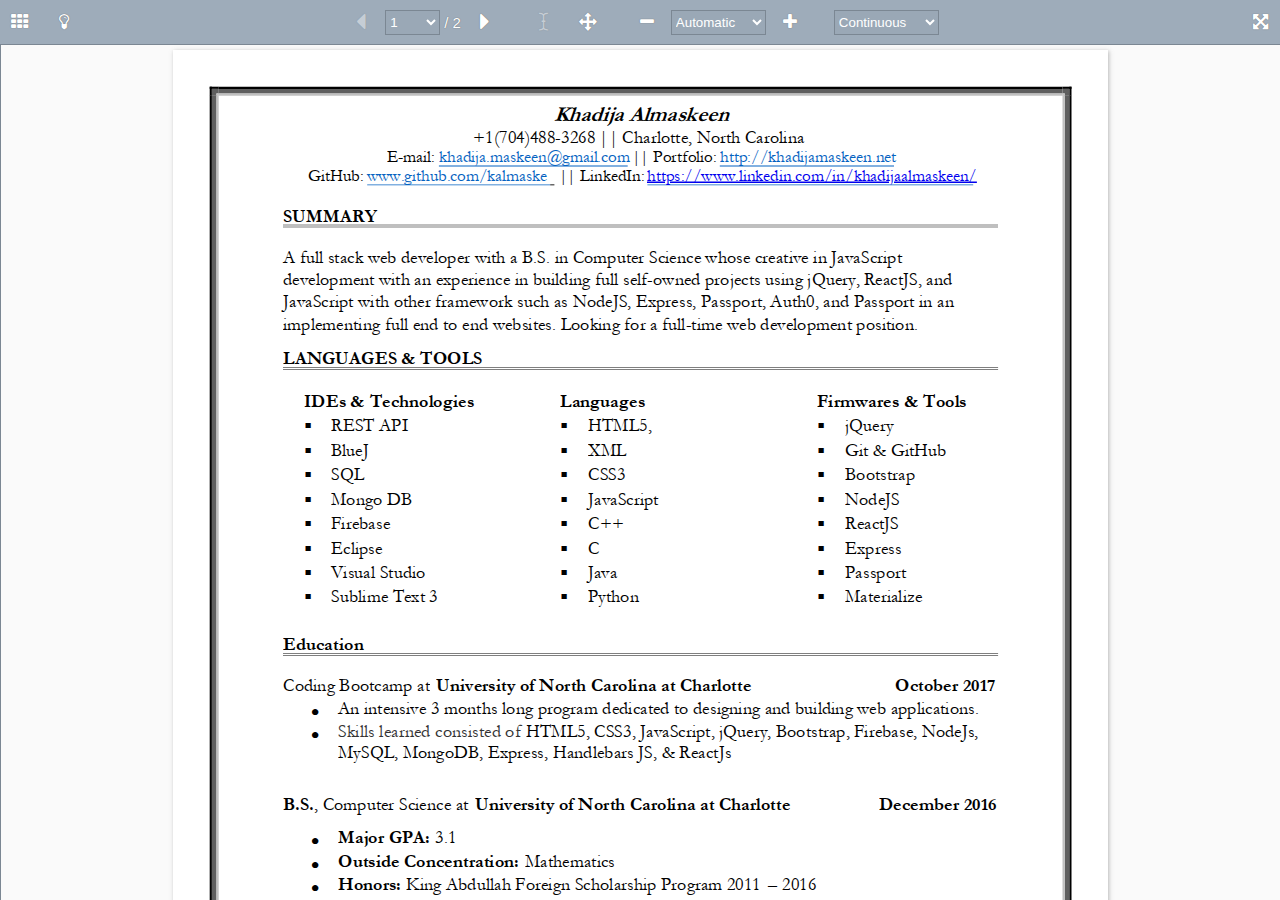
==== KhadijaAliResume/index.html @ 03852bd7 "resume fix" ====
<!DOCTYPE html>
<html lang="en">
<head>
<!-- v1.4.0 -->
<meta http-equiv="X-UA-Compatible" content="IE=Edge" />
<meta charset="utf-8" />
<meta name="viewport" content="width=device-width, initial-scale=1" />
<title></title>
<link rel="stylesheet" href="https://maxcdn.bootstrapcdn.com/font-awesome/4.6.1/css/font-awesome.min.css">
<link rel="stylesheet" type="text/css" href="assets/idrviewer.css">
<script src="assets/idrviewer.js" type="text/javascript"></script>
<script src="assets/idrviewer.querystring-navigation.js"></script>
<script src="assets/idrviewer.fullscreen.js"></script>
<script src="assets/idrviewer.search.js"></script>
<script type="text/javascript">
(function() {
    "use strict";
    var Button = {},
        pgCount,
        curPg;

    /**
     * Shorthand helper function to getElementById
     * @param id
     * @returns {Element}
     */
    var d = function (id) {
        return document.getElementById(id);
    };

    var ClassHelper = (function() {
        return {
            addClass: function(ele, name) {
                var classes = ele.className.length !== 0 ? ele.className.split(" ") : [];
                var index = classes.indexOf(name);
                if (index === -1) {
                    classes.push(name);
                    ele.className = classes.join(" ");
                }
            },

            removeClass: function(ele, name) {
                var classes = ele.className.length !== 0 ? ele.className.split(" ") : [];
                var index = classes.indexOf(name);
                if (index !== -1) {
                    classes.splice(index, 1);
                }
                ele.className = classes.join(" ");
            },

            toggleClass: function(ele, name) {
                var classes = ele.className.length !== 0 ? ele.className.split(" ") : [];
                var index = classes.indexOf(name);
                var wasClassAdded;
                if (index === -1) {
                    classes.push(name);
                    wasClassAdded = true;
                } else {
                    classes.splice(index, 1);
                    wasClassAdded = false;
                }
                ele.className = classes.join(" ");
                return wasClassAdded;
            }
        };
    })();

    /**
     * Encapsulation of sidebar functionality
     */
    var Sidebar = (function () {

        var Sidebar = {},
            loadedThumbsArray = [],
            lastScroll = 0,
            sidebar,
            thumbnailBar,
            imageType,
            scrollSidebar = true,
            thumbnailPanel,
            bookmarkPanel,
            searchPanel,
            isSearchLoaded,
            searchInput;

        /**
         * Performs the setup for the sidebar
         * @param bounds Page bounds array
         * @param thumbnailType Image type used for thumbnails
         * @param bookmarks Object containing any bookmarks
         */
        Sidebar.setup = function (bounds, thumbnailType, bookmarks) {

            Button.outlines = d('btnOutlines');
            Button.thumbnails = d('btnThumbnails');
            Button.search = d('btnSearch');
            d('btnSideToggle').onclick = function () {
                Sidebar.toggleSidebar();
            };
            Button.outlines.onclick = function () {
                Sidebar.switchToBookmarks();
            };
            Button.thumbnails.onclick = function () {
                Sidebar.switchToThumbnails();
            };
            Button.search.onclick = function () {
                Sidebar.switchToSearch();
            };

            thumbnailBar = d('leftContent');
            sidebar = d('left');
            thumbnailPanel = d('thumbnailPanel');
            bookmarkPanel = d('outlinePanel');
            searchPanel = d('searchPanel');
            searchInput = d('searchInput');
            imageType = thumbnailType;

            loadThumbnailFrames(bounds);
            // Initialise loaded array
            for (var i = 0; i < pgCount; i++) {
                loadedThumbsArray[i] = false;
            }

            Sidebar.switchToThumbnails();

            thumbnailBar.addEventListener("scroll", handleThumbnailBarScroll);

            if (bookmarks.length > 0) {
                Sidebar.setBookmarks(bookmarks);
            }
        };

        Sidebar.openSidebar = function() {
            if (sidebar.className.indexOf("open") === -1) {
                Sidebar.toggleSidebar();
            }
        };

        /**
         * Toggle the sidebar open and closed
         */
        Sidebar.toggleSidebar = function () {
            if (ClassHelper.toggleClass(sidebar, "open")) {
                loadVisibleThumbnails();
            }
        };

        /**
         * Display the thumbnail panel in the sidebar
         */
        Sidebar.switchToThumbnails = function () {
            thumbnailPanel.className = "visible";
            bookmarkPanel.className = "hidden";
            searchPanel.className = "hidden";
            Sidebar.scrollToPage(curPg);
            Button.thumbnails.className = 'disabled btn';
            Button.outlines.className = 'btn';
            Button.search.className = 'btn';
        };

        /**
         * Display the bookmarks panel in the sidebar
         */
        Sidebar.switchToBookmarks = function () {
            thumbnailPanel.className = "hidden";
            bookmarkPanel.className = "visible";
            searchPanel.className = "hidden";
            Button.thumbnails.className = 'btn';
            Button.outlines.className = 'disabled btn';
            Button.search.className = 'btn';
        };

        Sidebar.switchToSearch = function() {
            thumbnailPanel.className = "hidden";
            bookmarkPanel.className = "hidden";
            searchPanel.className = "visible";
            Button.thumbnails.className = 'btn';
            Button.outlines.className = 'btn';
            Button.search.className = 'disabled btn';

            var loadListener = function(loaded) {
                if (loaded) {
                    searchInput.value = "";
                    searchInput.disabled = "";
                    searchInput.focus();
                } else {
                    searchInput.value = "Search not available.";
                }
            };
            var progressListener = function(percentageLoaded) {
                searchInput.value = "Loading (" + percentageLoaded + "%)";
            };
            if (!isSearchLoaded) {
                IDRViewer.loadSearch(loadListener, progressListener);
            }
            searchInput.focus();
        };

        /**
         * Load the frames for all the thumbnails
         * @param bounds Page bound array
         */
        var loadThumbnailFrames = function (bounds) {
            var heights = [];
            var MAXWIDTH = 160;
            var MAXHEIGHT = 200;
            // Calculate height for max width of 160px and max height of 200px
            for (var i = 0; i < bounds.length; i++) {
                var height = Math.floor(bounds[i][1] * (MAXWIDTH / bounds[i][0]));
                heights[i] = (bounds[i][0] > bounds[i][1] || height <= MAXHEIGHT) ? height : MAXHEIGHT;
            }

            function makeThumbnailClickHandler(pg) {
                return function() {
                    scrollSidebar = false;
                    IDRViewer.goToPage(pg);
                    return false;
                };
            }

            for (var page = 1; page <= bounds.length; page++) {
                var ele = document.createElement("a");
                ele.style.height = heights[page - 1] + "px";
                ele.className = "thumbnail";
                ele.href = "?page=" + page;
                ele.id = "thumb" + page;
                ele.onclick = makeThumbnailClickHandler(page);
                ele.setAttribute('title', 'Page ' + page);
                ele.innerHTML = '<img src="assets/loading.gif"/>';
                thumbnailPanel.appendChild(ele);
            }
        };

        var handleThumbnailBarScroll = function () {
            var scrollTop = thumbnailBar.scrollTop;
            lastScroll = scrollTop;
            setTimeout(function () {
                loadVisibleThumbnails(scrollTop);
            }, 500);
        };

        var loadVisibleThumbnails = function (scrollTop) {
            if (typeof scrollTop !== 'undefined' && scrollTop != lastScroll)
                return;

            // load thumbs in view
            for (var thumbIndex = 0; thumbIndex < pgCount; thumbIndex++) {
                if (!loadedThumbsArray[thumbIndex]) {
                    var curThumb = thumbnailPanel.children[thumbIndex];
                    // Bails out of the loop when the next thumbnail is below the viewable area
                    if (curThumb.offsetTop > thumbnailBar.scrollTop + thumbnailBar.clientHeight) {
                        break;
                    }
                    if (curThumb.offsetTop + curThumb.clientHeight > thumbnailBar.scrollTop) {
                        curThumb.children[0].setAttribute("src", "thumbnails/" + (thumbIndex + 1) + '.' + imageType);
                        loadedThumbsArray[thumbIndex] = true;
                    }
                }
            }
        };

        /**
         * Scrolls the thumbnail bar to a specific page and adds currentPageThumbnail class.
         * @param page Page to scroll to
         * @param page2 Optional second page
         */
        Sidebar.scrollToPage = function (page, page2) {
            var curThumb = thumbnailPanel.children[page - 1];
            if (curThumb.className != "thumbnail currentPageThumbnail") {

                for (var i = 0; i < pgCount; i++) {
                    thumbnailPanel.children[i].className = "thumbnail";
                }

                curThumb.className = "thumbnail currentPageThumbnail";

                if (scrollSidebar) {
                    thumbnailBar.scrollTop = thumbnailBar.scrollTop + curThumb.getBoundingClientRect().top - d('leftContent').getBoundingClientRect().top;
                }
            }
            if (typeof page2 != 'undefined') {
                thumbnailPanel.children[page2 - 1].className = "thumbnail currentPageThumbnail";
            }
            scrollSidebar = true;
        };

        Sidebar.setBookmarks = function (bookmarks) {
            ClassHelper.addClass(sidebar, 'hasBookmarks');
            addBookmark(bookmarkPanel, bookmarks);
        };

        var addBookmark = function (container, bookmarks) {
            var outer = document.createElement('ul');

            var makeBookmarkClickHandler = function(pg, zoom) {
                return function() {
                    IDRViewer.goToPage(parseInt(pg), zoom);
                };
            };
            for (var i = 0; i < bookmarks.length; i++) {
                var bookmark = bookmarks[i];
                var li = document.createElement('li');
                li.setAttribute('title', 'Page ' + bookmark.page);
                li.innerHTML = bookmark.title;
                li.onclick = makeBookmarkClickHandler(bookmark.page, bookmark.zoom);
                outer.appendChild(li);
                if (typeof(bookmark.children) != 'undefined') {
                    addBookmark(outer, bookmark.children);
                }
            }
            container.appendChild(outer);
        };

        return Sidebar;
    })();

    var populateGoBtn = function () {
        Button.go.className = "";
        Button.go.innerHTML = "";
        for (var i = 1; i <= pgCount; i++) {
            var opt = document.createElement('option');
            opt.value = i;
            opt.innerHTML = pageLabels.length ? pageLabels[i - 1] : String(i);
            Button.go.appendChild(opt);
        }
        Button.go.selectedIndex = curPg - 1;
    };

    var handleGoBtn = function () {
        IDRViewer.goToPage(parseInt(Button.go.options[Button.go.selectedIndex].value));
        this.blur();
    };

    var updateSelectionButtons = function (mode) {
        switch (mode) {
            case IDRViewer.SELECT_PAN:
                Button.select.className = 'btn';
                Button.move.className = 'disabled btn';
                break;
            case IDRViewer.SELECT_SELECT:
                Button.select.className = 'disabled btn';
                Button.move.className = 'btn';
                break;
        }
    };

    var handlePageChange = function (data) {
        d('pgCount').innerHTML = getPageString(data.page, data.pagecount);
        Sidebar.scrollToPage(data.page);
        Button.go.selectedIndex = data.page - 1;

        Button.prev.className = data.isFirstPage ? 'disabled btn' : 'btn';
        Button.next.className = data.isLastPage ? 'disabled btn' : 'btn';
    };

    var handleZoomUpdate = function (data) {
        Button.zoom.value = data.zoomType;
        Button.zoom.options[0].innerHTML = Math.floor(data.zoomValue * 100) + "%";

        Button.zoomOut.className = data.isMinZoom ? 'disabled btn' : 'btn';
        Button.zoomIn.className = data.isMaxZoom ? 'disabled btn' : 'btn';
    };

    var handleSelectionChange = function (data) {
        updateSelectionButtons(data.type);
    };

    var handleZoomBtn = function () {
        var zoomType = Button.zoom.value;
        if (zoomType != IDRViewer.ZOOM_SPECIFIC) {
            IDRViewer.setZoom(zoomType);
        }
        this.blur();
    };

    var handleViewBtn = function () {
        IDRViewer.setLayout(Button.View.value);
        this.blur();
    };

    var setupLayoutSwitching = function (layout, availableLayouts, isMobile) {

        if (!isMobile) {

            if (availableLayouts.length > 1 && pgCount > 1) {
                Button.View = document.createElement('select');
                Button.View.id = 'viewBtn';

                var temp = document.createElement('option');
                temp.innerHTML = "Presentation";
                temp.value = IDRViewer.LAYOUT_PRESENTATION;
                Button.View.appendChild(temp);

                if (availableLayouts.indexOf(IDRViewer.LAYOUT_MAGAZINE) != -1) {
                    temp = document.createElement('option');
                    temp.innerHTML = "Magazine";
                    temp.value = IDRViewer.LAYOUT_MAGAZINE;
                    Button.View.appendChild(temp);
                }
                if (availableLayouts.indexOf(IDRViewer.LAYOUT_CONTINUOUS) != -1) {
                    temp = document.createElement('option');
                    temp.innerHTML = "Continuous";
                    temp.value = IDRViewer.LAYOUT_CONTINUOUS;
                    Button.View.appendChild(temp);
                }
                Button.View.onchange = handleViewBtn;
                d('controls-center').appendChild(Button.View);
                Button.View.value = layout;
            }

        } else {
            Button.zoom.parentNode.removeChild(Button.zoom);
            Button.move.parentNode.removeChild(Button.move);
            Button.select.parentNode.removeChild(Button.select);
            Button.zoomIn.parentNode.removeChild(Button.zoomIn);
            Button.zoomOut.parentNode.removeChild(Button.zoomOut);
        }
    };

    var handleFullscreenChange = function (data) {
        if (data.isFullscreen) {
            Button.fullscreen.className = "btn open";
        } else {
            Button.fullscreen.className = "btn closed";
        }
    };

    var pageLabels = [];

    function getPageString(page, pageCount) {
        var result = "/ " + pageCount;
        if (pageLabels.length) {
            result =  "(" + page + " / " + pageCount + ")";
        }
        return result;
    }

    var doSearch = function() {
        var resultDiv = document.getElementById('searchResults');
        resultDiv.innerHTML = "";

        var searchTerm = d('searchInput').value;
        var matchCase = d('cbMatchCase').checked;
        var limitOnePerPage = d('cbLimitResults').checked;

        var results = IDRViewer.search(searchTerm, matchCase, limitOnePerPage);

        d('searchResultsCount').innerHTML = String(results.length) + " results";

        var docFrag = document.createDocumentFragment();
        for (var i = 0; i < results.length && i < 500; i++) {
            var pg = results[i].page;

            var link = document.createElement("a");
            link.href = "?page=" + pg;
            link.innerHTML = results[i].snippet;
            link.className = "result";
            (function(page) {
                link.onclick = function() {
                    IDRViewer.goToPage(page);
                    return false;
                };
            })(pg);

            docFrag.appendChild(link);

        }
        if (results.length >= 500) {
            var element = document.createElement("span");
            element.innerHTML = "Limited to first 500 results.";
            element.className = "result";
            docFrag.appendChild(element);
        }
        resultDiv.appendChild(docFrag);
    };

    /**
     * Main setup function that runs on load
     */
    IDRViewer.on('ready', function (data) {

        // Grab buttons
        Button.go = d('goBtn');
        Button.zoom = d('zoomBtn');
        Button.fullscreen = d('btnFullScreen');
        Button.prev = d('btnPrev');
        Button.next = d('btnNext');
        Button.move = d('btnMove');
        Button.select = d('btnSelect');
        Button.zoomIn = d('btnZoomIn');
        Button.zoomOut = d('btnZoomOut');

        Button.prev.className = data.isFirstPage ? 'disabled btn' : 'btn';
        Button.next.className = data.isLastPage ? 'disabled btn' : 'btn';

        // Set button actions
        Button.go.onchange = handleGoBtn;
        Button.zoom.onchange = handleZoomBtn;
        Button.prev.onclick = function (e) { IDRViewer.prev(); e.preventDefault(); };
        Button.next.onclick = function (e) { IDRViewer.next(); e.preventDefault(); };
        Button.move.onclick = function (e) { IDRViewer.setSelectMode(IDRViewer.SELECT_PAN); e.preventDefault(); };
        Button.select.onclick = function (e) { IDRViewer.setSelectMode(IDRViewer.SELECT_SELECT); e.preventDefault(); };
        Button.zoomIn.onclick = function (e) { IDRViewer.zoomIn(); e.preventDefault(); };
        Button.zoomOut.onclick = function (e) { IDRViewer.zoomOut(); e.preventDefault(); };

        document.onkeydown = function(e) {
            switch (e.keyCode) {
                case 33: // Page Up
                case 37: // Left Arrow
                    IDRViewer.prev();
                    e.preventDefault();
                    break;
                case 34: // Page Down
                case 39: // Right Arrow
                    IDRViewer.next();
                    e.preventDefault();
                    break;
                case 36: // Home
                    IDRViewer.goToPage(1);
                    e.preventDefault();
                    break;
                case 35: // End
                    IDRViewer.goToPage(data.pagecount);
                    e.preventDefault();
                    break;
            }
        };

        // Misc setup
        document.title = data.title ? data.title : data.fileName;
        curPg = data.page;
        updateSelectionButtons(data.selectMode);
        pageLabels = data.pageLabels;
        pgCount = data.pagecount;

        populateGoBtn();

        Sidebar.setup(data.bounds, data.thumbnailType, data.bookmarks);
        d('pgCount').innerHTML = getPageString(data.page, data.pagecount);

        if (IDRViewer.isFullscreenEnabled()) {
            Button.fullscreen.onclick = function () {
                IDRViewer.toggleFullScreen();
            };
            IDRViewer.on('fullscreenchange', handleFullscreenChange);
        } else {
            Button.fullscreen.parentNode.removeChild(Button.fullscreen);
        }

        setupLayoutSwitching(data.layout, data.availableLayouts, data.isMobile);
        Button.zoom.value = IDRViewer.ZOOM_AUTO;

        // Add event listeners
        IDRViewer.on('selectchange', handleSelectionChange);
        IDRViewer.on('pagechange', handlePageChange);
        IDRViewer.on('zoomchange', handleZoomUpdate);

        var themeToggle = false;
        d('btnThemeToggle').addEventListener('click', function() {
            ClassHelper.removeClass(document.body, "light-theme");
            ClassHelper.removeClass(document.body, "dark-theme");
            ClassHelper.addClass(document.body, themeToggle ? "light-theme" : "dark-theme");
            themeToggle = !themeToggle;
        });

        var searchInput = d('searchInput');
        searchInput.value = "Loading";
        searchInput.disabled = "disabled";
        searchInput.oninput = doSearch;
        d('cbMatchCase').onclick = doSearch;
        d('cbLimitResults').onclick = doSearch;

        document.addEventListener('keydown', function(event) {
            if (event.keyCode == 70 && (event.ctrlKey || event.metaKey)) {
                Sidebar.openSidebar();
                Sidebar.switchToSearch();
                event.preventDefault();
            }
        });
    });
})();
</script>
<style type="text/css">
    #left {
        transition-timing-function: ease;
        transition-duration: 200ms;
        top: 45px;
        bottom: 0;
        position: absolute;
        overflow: hidden;
        z-index: 999;
        left: -350px;
        width: 350px;
    }
    .light-theme #left {
        border-right: 1px solid #7b8793;
    }
    .dark-theme #left {
        border-right: 1px solid #000;
    }
    #left.open {
        left: 0;
    }
    #left-controls {
        height: 44px;
        display: block;
    }
    #leftContent {
        top: 45px;
        bottom: 0;
        left: 0;
        right: 0;
        position: absolute;
        overflow-y: scroll;
        background-color: rgba(0,0,0,0.5);
        -webkit-overflow-scrolling: touch;
    }
    #btnOutlines {
        display: none;
    }
    #left.hasBookmarks #btnOutlines {
        display: inline;
    }
    #outlinePanel {
        display: none;
    }

    #pgCount {
        font-family: Arial,serif;
        vertical-align: middle;
        font-size: 15px;
    }
    #btnSelect, #btnZoomOut, #viewBtn {
        margin-left: 20px;
    }


    #goBtn, #zoomBtn, #viewBtn {
        height: 25px;
    }
	#goBtn {
		width: 55px;
	}
    #viewBtn {
        width: 105px;
    }
	#zoomBtn {
		width: 95px;
	}
    .thumbnail {
        cursor: pointer;
        display: block;
        padding: 5px 0;
        margin: 0 auto;
        text-align: center;
    }
    .thumbnail img{
        max-width: 160px;
    }
    .currentPageThumbnail {
        background-color: #777777;
    }
    .thumbnail:hover {
        background-color: #CCCCCC;
    }
    #thumbnailPanel.visible, #outlinePanel.visible, #searchPanel.visible {
        display: inline;
    }
    #thumbnailPanel.hidden, #outlinePanel.hidden, #searchPanel.hidden {
        display: none;
    }
    #outlinePanel ul {
        list-style-type: none;
        padding: 0 5px;
    }
    #outlinePanel ul ul {
        padding-left: 15px;
        padding-right: 0;
    }
    #outlinePanel li {
        color: white;
        padding: 2px;
        font-family: Arial,serif;
        font-size: 15px;
    }
    #outlinePanel li:hover {
        background-color: rgba(0,0,0,0.3);
        cursor: pointer;
    }
    #searchPanel {
        font-family: Arial, sans-serif;
        font-size: 14px;
    }
    #searchPanel * {
        color: white;
        margin: 5px;
    }
    #searchPanel #searchInput {
        color: black;
        border: 1px solid #666;
        width: 288px;
        display: block;
        padding: 5px;
        margin: 20px auto 10px;
    }
    #searchPanel .searchOption {
        margin: 0 20px;
        display: block;
    }
    #searchPanel hr {
        margin-top: 18px;
    }
    #searchPanel #searchResultsCount {
        text-align: center;
        display: block;
    }
    #searchPanel .result {
        text-decoration: none;
        display: block;
        word-wrap: break-word;
    }

    body {
        margin: 0;
        padding: 0;
    }

    .btn {
        border: 0 none;
        height: 30px;
        padding: 0;
        width: 30px;
        background-color: transparent;
        display: inline-block;
        margin: 7px 5px 0;
        vertical-align: top;
        cursor: pointer;
    }

    .page {
        box-shadow: 1px 1px 4px rgba(120, 120, 120, 0.5);
    }

    #controls {
        height: 44px;
        line-height: 44px;
        position: fixed;
        text-align: center;
        top: 0;
        left: 0;
        right: 0;
        transition: 0.3s ease 0s;
    }
    #controls-left {
        display: inline-block;
        left: 0;
        position: absolute;
    }
    #controls-center {
        display: inline-block;
    }
    #controls-right {
        display: inline-block;
        right: 0;
        position: absolute;
    }

    .light-theme #idrviewer {
        background: #fafafa none repeat scroll 0 0;
    }
    .light-theme #controls,
    .light-theme #left-controls {
        background: #9eacba none repeat scroll 0 0;
        border-bottom: 1px solid #7b8793;
    }

    .light-theme #pgCount,
    .light-theme .btn {
        color: white;
        text-shadow: 0 0 1px #595959;
    }
    .light-theme .btn:hover {
        opacity: 0.6;
    }
    .light-theme .btn.disabled {
        opacity: 0.4;
    }

	.light-theme #goBtn,
	.light-theme #zoomBtn,
	.light-theme #viewBtn {
        background-color: #9aa8b6;
        color: white;
		border: 1px solid #7b8793;
    }

    .dark-theme #idrviewer {
        background: #666 none repeat scroll 0 0;
    }
    .dark-theme #controls,
    .dark-theme #left-controls {
        background: #444 none repeat scroll 0 0;
        border-bottom: 1px solid #000;
    }
    .dark-theme #pgCount {
        color: white;
        opacity: 0.8;
    }
    .dark-theme .btn {
        opacity: 0.7;
        color: white;
    }
    .dark-theme .btn:hover {
        opacity: 0.95;
    }
    .dark-theme .btn.disabled {
        opacity: 0.2;
    }

	.dark-theme #goBtn,
	.dark-theme #zoomBtn,
	.dark-theme #viewBtn {
        background-color: #656565;
        color: white;
		border: 1px solid #000;
    }

    #idrviewer {
        top: 45px;
        bottom: 0;
        left: 0;
        right: 0;
        position: absolute;
    }

</style>
</head>
<body class="light-theme">
    <div id="left">
        <div id="left-controls">
            <button id="btnThumbnails" title="Thumbnails" class="btn"><i class="fa fa-picture-o fa-lg" aria-hidden="true"></i></button>
            <button id="btnOutlines" title="Bookmarks" class="btn"><i class="fa fa-list-ul fa-lg" aria-hidden="true"></i></button>
            <button id="btnSearch" title="Search" class="btn"><i class="fa fa-search fa-lg" aria-hidden="true"></i></button>
        </div>
        <div id="leftContent">
            <div id="thumbnailPanel"></div>
            <div id="outlinePanel"></div>
            <div id="searchPanel">
                <input id="searchInput" title="Search" type="text">
                <label class="searchOption"><input type="checkbox" id="cbMatchCase"> Match case</label>
                <label class="searchOption"><input type="checkbox" id="cbLimitResults"> Limit results 1 per page</label>
                <hr>
                <span id="searchResultsCount"></span>
                <div id="searchResults"></div>
            </div>
        </div>
    </div>

    <div id="main">
        <div id="controls">
            <div id="controls-left">
                <button id="btnSideToggle" title="Sidebar" class="btn"><i class="fa fa-th fa-lg" aria-hidden="true"></i></button>
                <button id="btnThemeToggle" title="Theme Toggle" class="btn"><i class="fa fa-lightbulb-o fa-lg" aria-hidden="true"></i></button>
            </div>

            <div id="controls-center">
                <button id="btnPrev" title="Previous Page" class="btn"><i class="fa fa-caret-left fa-2x" aria-hidden="true"></i></button>
                <select id="goBtn">

                </select>
                <span id="pgCount"></span>
                <button id="btnNext" title="Next Page" class="btn"><i class="fa fa-caret-right fa-2x" aria-hidden="true"></i></button>

                <button id="btnSelect" title="Select" class="btn"><i class="fa fa-i-cursor fa-lg" aria-hidden="true"></i></button>
                <button id="btnMove" title="Pan" class="btn"><i class="fa fa-arrows fa-lg" aria-hidden="true"></i></button>

                <button id="btnZoomOut" title="Zoom Out" class="btn"><i class="fa fa-minus fa-lg" aria-hidden="true"></i></button>
                <select id="zoomBtn">
                    <option value="specific">100%</option>
                    <option value="actualsize">Actual Size</option>
                    <option value="fitwidth">Fit Width</option>
                    <option value="fitheight">Fit Height</option>
                    <option value="fitpage">Fit Page</option>
                    <option value="auto">Automatic</option>

                </select>
                <button id="btnZoomIn" title="Zoom In" class="btn"><i class="fa fa-plus fa-lg" aria-hidden="true"></i></button>
            </div>
            <div id="controls-right">
                <button id="btnFullScreen" title="Fullscreen" class="btn"><i class="fa fa-arrows-alt fa-lg" aria-hidden="true"></i></button>
            </div>
        </div>

        <div id="idrviewer">

        </div>
    </div>
    <script src="config.js" type="text/javascript"></script>
    <script type="text/javascript">IDRViewer.setup();</script>
</body>
</html>
---- KhadijaAliResume/assets/idrviewer.css ----
/* IDRViewer - v1.1.0 */

/* Layout Styles */
.page {
    display:block;
    overflow: hidden;
    background-color: white;
}

.page-inner {
    -webkit-transform-origin: top left;
    -moz-transform-origin: top left;
    -o-transform-origin: top left;
    -ms-transform-origin: top left;
}

#idrviewer {
    overflow: auto;
    line-height: 0;
    margin: 0;
    padding: 0;
    -webkit-overflow-scrolling: touch;
}

/* Presentation Layout */
.layout-presentation .page {
    visibility: hidden;
    position: absolute;
}
.layout-presentation .page.current {
    visibility: visible !important;
    z-index: 1; /* Fix selection in IE/Edge */
}

/* Continuous Layout */
.layout-continuous .page {
    margin: 0 auto 10px;
}
.layout-continuous .page:last-child {
    margin: 0 auto 0;
}

/* Continuous_Horizontal Layout */
#idrviewer.layout-continuous_horizontal {
    overflow: hidden;

    /*-webkit-scroll-snap-type: mandatory;*/
    /*-webkit-scroll-snap-points-x: repeat(100%);*/
}

.layout-continuous_horizontal .page {
    display: inline-block;
    transform: translate3d(0, 0, 0);
}

/* Magazine Layout */
.layout-magazine .page {
    visibility: hidden;
    position: absolute;
}
.layout-magazine .page.current {
    visibility: visible !important;
    z-index: 1; /* Fix selection in IE/Edge */
}



/* Slide Transition */
.layout-presentation.transition-slide .page {
    -webkit-transition: opacity 0.2s, -webkit-transform 0.4s;
    transition: opacity 0.2s, transform 0.4s;
    opacity: 0;
    visibility: visible !important;
}
.layout-presentation.transition-slide .page.current {
    visibility: visible !important;
    opacity: 1;
}
.layout-presentation.transition-slide .page.after {
    visibility: visible !important;
    -webkit-transform: translateX(130%);
    transform: translateX(130%);
    -webkit-transition-delay: 0.1s, 0s;
    transition-delay: 0.1s, 0s;
}
.layout-presentation.transition-slide .page.before {
    visibility: visible !important;
    -webkit-transform: translateX(-130%);
    transform: translateX(-130%);
    -webkit-transition-delay: 0.1s, 0s;
    transition-delay: 0.1s, 0s;
}

/* Fade Transition */
.layout-presentation.transition-fade .page {
    -webkit-transition: visibility 0.5s, opacity 0.5s;
    transition: visibility 0.5s, opacity 0.5s;
    opacity: 1;
}
.layout-presentation.transition-fade .page.prev,
.layout-presentation.transition-fade .page.next {
    opacity: 0;
    z-index: 2;
}

/* Flip Transition */
.layout-presentation.transition-flip > div > div {
    -webkit-transform-style: preserve-3d;
    transform-style: preserve-3d;
    -webkit-perspective: 1000px;
    perspective: 1000px;
}
.layout-presentation.transition-flip .page {
    -webkit-transition: -webkit-transform 0.5s;
    transition: transform 0.5s;
    -webkit-backface-visibility: hidden;
    backface-visibility: hidden;
}
.layout-presentation.transition-flip .page.before {
    -webkit-transform: rotateY(-180deg);
    transform: rotateY(-180deg);
}
.layout-presentation.transition-flip .page.after {
    -webkit-transform: rotateY(180deg);
    transform: rotateY(180deg);
}
.layout-presentation.transition-flip .next,
.layout-presentation.transition-flip .prev {
    visibility: visible;
}

/* Throw Transition */
.layout-presentation.transition-throw .page {
    opacity: 0;
    -webkit-transition: -webkit-transform 0.5s, opacity 0.5s;
    transition: transform 0.5s, opacity 0.5s;
    -webkit-transition-timing-function: ease-out;
    transition-timing-function: ease-out;
}
.layout-presentation.transition-throw .page.current {
    visibility: visible !important;
    z-index: 3;
    opacity: 1;
}
.layout-presentation.transition-throw .page.prev {
    visibility: visible !important;
    opacity: 0;
    z-index: 4;
}
.layout-presentation.transition-throw .page.prev:nth-child(even) {
    -webkit-transform: translate(100%, -100%) rotate(240deg);
    transform: translate(100%, -100%) rotate(240deg);
}
.layout-presentation.transition-throw .page.prev:nth-child(odd) {
    -webkit-transform: translate(-100%, -100%) rotate(-240deg);
    transform: translate(-100%, -100%) rotate(-240deg);
}
.layout-presentation.transition-throw .page.next {
    visibility: visible !important;
    -webkit-transform: none;
    transform: none;
    opacity: 1;
    z-index: 2;
}

/* Magazine Transition */
.layout-magazine.transition-magazine > div > div {
    -webkit-transform-style: preserve-3d;
    transform-style: preserve-3d;
    -webkit-perspective: 3000px;
    perspective: 3000px;
}
.layout-magazine.transition-magazine .page {
    -webkit-transition: -webkit-transform 0.5s;
    transition: transform 0.5s;
    -webkit-backface-visibility: hidden;
    backface-visibility: hidden;
}
.layout-magazine.transition-magazine .page:nth-child(odd) {
    -webkit-transform-origin: left top 0;
    transform-origin: left top 0;
}
.layout-magazine.transition-magazine .page:nth-child(even) {
    -webkit-transform-origin: right top 0;
    transform-origin: right top 0;
}
.layout-magazine.transition-magazine .page.current,
.layout-magazine.transition-magazine .page.prev:nth-child(even),
.layout-magazine.transition-magazine .page.next:nth-child(odd),
.layout-magazine.transition-magazine .page.before:nth-child(even),
.layout-magazine.transition-magazine .page.after:nth-child(odd) {
    -webkit-transform: none !important;
    transform: none !important;
}

.layout-magazine.transition-magazine .page.before:nth-child(odd),
.layout-magazine.transition-magazine .page.prev:nth-child(odd) {
    -webkit-transform: rotateY(-180deg);
    transform: rotateY(-180deg);
    z-index: 3;
}

.layout-magazine.transition-magazine .page.after:nth-child(even),
.layout-magazine.transition-magazine .page.next:nth-child(even) {
    -webkit-transform: rotateY(180deg);
    transform: rotateY(180deg);
    z-index: 3;
}

.layout-magazine.transition-magazine .page.prev,
.layout-magazine.transition-magazine .page.next {
    visibility: visible;
}
.layout-magazine.transition-magazine .page.current {
    z-index: 2;
}
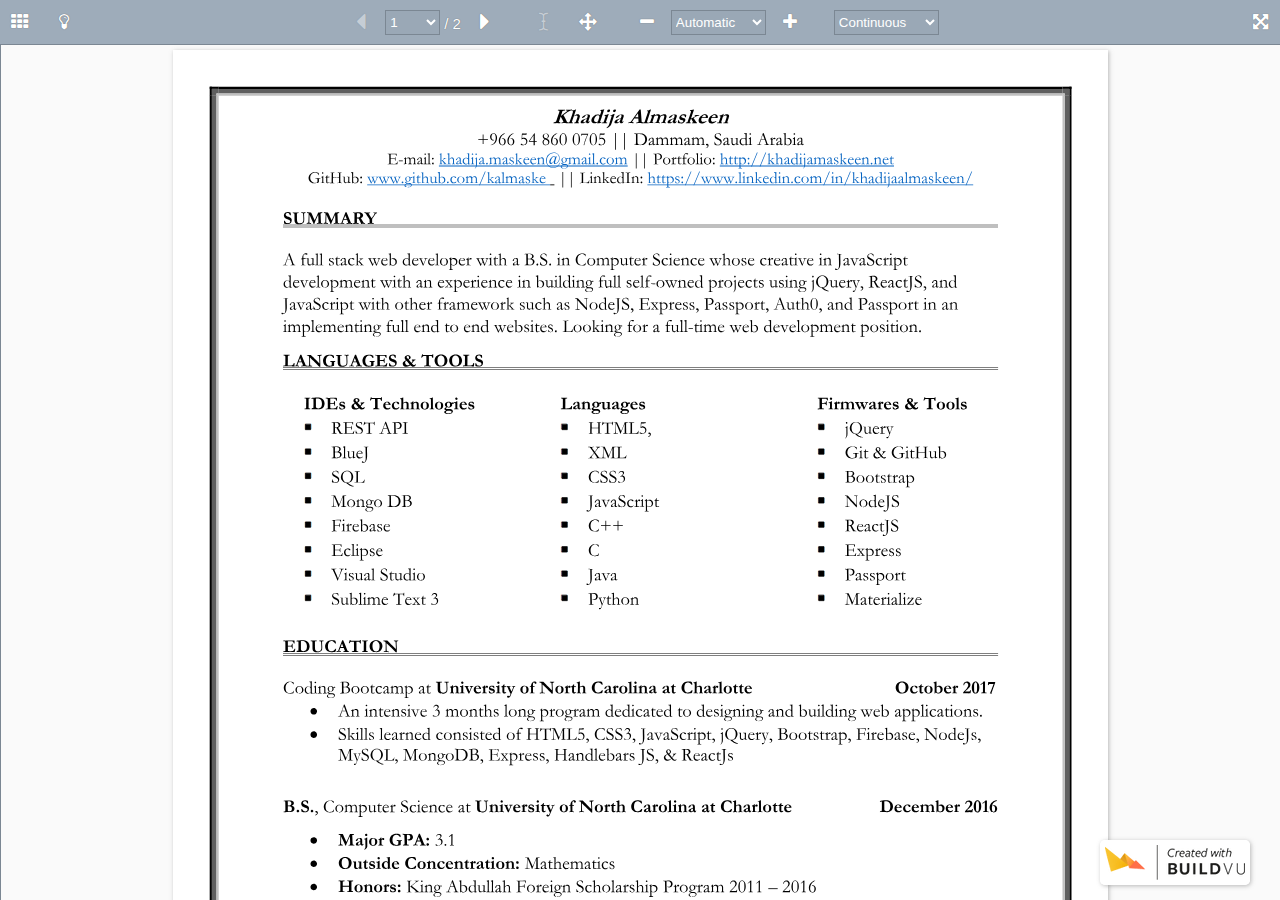
==== commit 08917a20: "resume edit" ====
--- a/KhadijaAliResume/index.html
+++ b/KhadijaAliResume/index.html
@@ -1,7 +1,7 @@
 <!DOCTYPE html>
 <html lang="en">
 <head>
-<!-- v1.4.0 -->
+<!-- v1.5.1 -->
 <meta http-equiv="X-UA-Compatible" content="IE=Edge" />
 <meta charset="utf-8" />
 <meta name="viewport" content="width=device-width, initial-scale=1" />
@@ -16,8 +16,7 @@
 (function() {
     "use strict";
     var Button = {},
-        pgCount,
-        curPg;
+        pageLabels = [];
 
     /**
      * Shorthand helper function to getElementById
@@ -72,6 +71,7 @@
 
         var Sidebar = {},
             loadedThumbsArray = [],
+            thumbnailPositions = [],
             lastScroll = 0,
             sidebar,
             thumbnailBar,
@@ -81,16 +81,27 @@
             bookmarkPanel,
             searchPanel,
             isSearchLoaded,
-            searchInput;
+            searchInput,
+            thumbnailScrollPt = 0,
+            bookmarkScrollPt = 0,
+            searchScrollPt = 0,
+            curPg,
+            pgCount,
+            MAX_THUMBNAIL_WIDTH = 160,
+            MAX_THUMBNAIL_HEIGHT = 200;
 
         /**
          * Performs the setup for the sidebar
+         * @param initialPage Current page
+         * @param pageCount Page count
          * @param bounds Page bounds array
          * @param thumbnailType Image type used for thumbnails
          * @param bookmarks Object containing any bookmarks
          */
-        Sidebar.setup = function (bounds, thumbnailType, bookmarks) {
-
+        Sidebar.setup = function (initialPage, pageCount, bounds, thumbnailType, bookmarks) {
+
+            curPg = initialPage;
+            pgCount = pageCount;
             Button.outlines = d('btnOutlines');
             Button.thumbnails = d('btnThumbnails');
             Button.search = d('btnSearch');
@@ -128,6 +139,9 @@
             if (bookmarks.length > 0) {
                 Sidebar.setBookmarks(bookmarks);
             }
+            bookmarkScrollPt = bookmarkPanel.scrollTop;
+            searchScrollPt = searchPanel.scrollTop;
+            thumbnailBar.scrollTop = thumbnailScrollPt;
         };
 
         Sidebar.openSidebar = function() {
@@ -149,10 +163,20 @@
          * Display the thumbnail panel in the sidebar
          */
         Sidebar.switchToThumbnails = function () {
+            if (bookmarkPanel.className == "visible") {
+                bookmarkScrollPt = thumbnailBar.scrollTop;
+            }
+            if (searchPanel.className == "visible") {
+                searchScrollPt = thumbnailBar.scrollTop;
+            }
+
             thumbnailPanel.className = "visible";
             bookmarkPanel.className = "hidden";
             searchPanel.className = "hidden";
-            Sidebar.scrollToPage(curPg);
+            if (sidebar.className.indexOf("open") !== -1) {
+                loadVisibleThumbnails();
+                updateThumbnailPanelToCurrentPage();
+            }
             Button.thumbnails.className = 'disabled btn';
             Button.outlines.className = 'btn';
             Button.search.className = 'btn';
@@ -162,15 +186,30 @@
          * Display the bookmarks panel in the sidebar
          */
         Sidebar.switchToBookmarks = function () {
+            if (searchPanel.className == "visible") {
+                searchScrollPt = thumbnailBar.scrollTop;
+            }
+            if (thumbnailPanel.className == "visible") {
+                thumbnailScrollPt = thumbnailBar.scrollTop;
+            }
+
             thumbnailPanel.className = "hidden";
             bookmarkPanel.className = "visible";
             searchPanel.className = "hidden";
             Button.thumbnails.className = 'btn';
             Button.outlines.className = 'disabled btn';
             Button.search.className = 'btn';
+            thumbnailBar.scrollTop = bookmarkScrollPt;
         };
 
         Sidebar.switchToSearch = function() {
+            if (bookmarkPanel.className == "visible") {
+                bookmarkScrollPt = thumbnailBar.scrollTop;
+            }
+            if (thumbnailPanel.className == "visible") {
+                thumbnailScrollPt = thumbnailBar.scrollTop;
+            }
+
             thumbnailPanel.className = "hidden";
             bookmarkPanel.className = "hidden";
             searchPanel.className = "visible";
@@ -194,6 +233,7 @@
                 IDRViewer.loadSearch(loadListener, progressListener);
             }
             searchInput.focus();
+            thumbnailBar.scrollTop = searchScrollPt;
         };
 
         /**
@@ -202,12 +242,10 @@
          */
         var loadThumbnailFrames = function (bounds) {
             var heights = [];
-            var MAXWIDTH = 160;
-            var MAXHEIGHT = 200;
             // Calculate height for max width of 160px and max height of 200px
             for (var i = 0; i < bounds.length; i++) {
-                var height = Math.floor(bounds[i][1] * (MAXWIDTH / bounds[i][0]));
-                heights[i] = (bounds[i][0] > bounds[i][1] || height <= MAXHEIGHT) ? height : MAXHEIGHT;
+                var height = Math.floor(bounds[i][1] * (MAX_THUMBNAIL_WIDTH / bounds[i][0]));
+                heights[i] = (bounds[i][0] > bounds[i][1] || height <= MAX_THUMBNAIL_HEIGHT) ? height : MAX_THUMBNAIL_HEIGHT;
             }
 
             function makeThumbnailClickHandler(pg) {
@@ -226,17 +264,37 @@
                 ele.id = "thumb" + page;
                 ele.onclick = makeThumbnailClickHandler(page);
                 ele.setAttribute('title', 'Page ' + page);
-                ele.innerHTML = '<img src="assets/loading.gif"/>';
+                var margin = Math.floor((heights[page - 1] - 42) / 2);
+                ele.innerHTML = '<div class="spinner" style="margin-top: ' + margin + 'px;"></div>';
                 thumbnailPanel.appendChild(ele);
+            }
+
+            for (page = 1; page <= bounds.length; page++) {
+                thumbnailPositions[page - 1] = thumbnailPanel.children[page - 1].offsetTop;
             }
         };
 
         var handleThumbnailBarScroll = function () {
             var scrollTop = thumbnailBar.scrollTop;
             lastScroll = scrollTop;
+            showVisibleSpinners();
             setTimeout(function () {
                 loadVisibleThumbnails(scrollTop);
             }, 500);
+        };
+
+        var showVisibleSpinners = function() {
+            var startY = thumbnailBar.scrollTop;
+            var endY = startY + thumbnailBar.clientHeight;
+            for (var index = 0; index < pgCount; index++) {
+                if (!loadedThumbsArray[index]) {
+                    if (thumbnailPositions[index] + MAX_THUMBNAIL_WIDTH > startY && thumbnailPositions[index] < endY) {
+                        ClassHelper.addClass(thumbnailPanel.children[index].firstChild, "spinning");
+                    } else {
+                        ClassHelper.removeClass(thumbnailPanel.children[index].firstChild, "spinning");
+                    }
+                }
+            }
         };
 
         var loadVisibleThumbnails = function (scrollTop) {
@@ -252,7 +310,7 @@
                         break;
                     }
                     if (curThumb.offsetTop + curThumb.clientHeight > thumbnailBar.scrollTop) {
-                        curThumb.children[0].setAttribute("src", "thumbnails/" + (thumbIndex + 1) + '.' + imageType);
+                        curThumb.innerHTML = '<img src="thumbnails/' + (thumbIndex + 1) + '.' + imageType + '" />';
                         loadedThumbsArray[thumbIndex] = true;
                     }
                 }
@@ -262,11 +320,18 @@
         /**
          * Scrolls the thumbnail bar to a specific page and adds currentPageThumbnail class.
          * @param page Page to scroll to
-         * @param page2 Optional second page
          */
-        Sidebar.scrollToPage = function (page, page2) {
-            var curThumb = thumbnailPanel.children[page - 1];
-            if (curThumb.className != "thumbnail currentPageThumbnail") {
+        Sidebar.handlePageChange = function (page) {
+            curPg = page;
+            if (thumbnailPanel.className === "visible") {
+                updateThumbnailPanelToCurrentPage();
+            }
+            scrollSidebar = true;
+        };
+
+        var updateThumbnailPanelToCurrentPage = function() {
+            var curThumb = thumbnailPanel.children[curPg - 1];
+            if (curThumb.className !== "thumbnail currentPageThumbnail") {
 
                 for (var i = 0; i < pgCount; i++) {
                     thumbnailPanel.children[i].className = "thumbnail";
@@ -278,10 +343,6 @@
                     thumbnailBar.scrollTop = thumbnailBar.scrollTop + curThumb.getBoundingClientRect().top - d('leftContent').getBoundingClientRect().top;
                 }
             }
-            if (typeof page2 != 'undefined') {
-                thumbnailPanel.children[page2 - 1].className = "thumbnail currentPageThumbnail";
-            }
-            scrollSidebar = true;
         };
 
         Sidebar.setBookmarks = function (bookmarks) {
@@ -314,7 +375,7 @@
         return Sidebar;
     })();
 
-    var populateGoBtn = function () {
+    var populateGoBtn = function (initialPage, pgCount) {
         Button.go.className = "";
         Button.go.innerHTML = "";
         for (var i = 1; i <= pgCount; i++) {
@@ -323,7 +384,7 @@
             opt.innerHTML = pageLabels.length ? pageLabels[i - 1] : String(i);
             Button.go.appendChild(opt);
         }
-        Button.go.selectedIndex = curPg - 1;
+        Button.go.selectedIndex = initialPage - 1;
     };
 
     var handleGoBtn = function () {
@@ -346,7 +407,7 @@
 
     var handlePageChange = function (data) {
         d('pgCount').innerHTML = getPageString(data.page, data.pagecount);
-        Sidebar.scrollToPage(data.page);
+        Sidebar.handlePageChange(data.page);
         Button.go.selectedIndex = data.page - 1;
 
         Button.prev.className = data.isFirstPage ? 'disabled btn' : 'btn';
@@ -378,7 +439,7 @@
         this.blur();
     };
 
-    var setupLayoutSwitching = function (layout, availableLayouts, isMobile) {
+    var setupLayoutSwitching = function (pgCount, layout, availableLayouts, isMobile) {
 
         if (!isMobile) {
 
@@ -424,8 +485,6 @@
             Button.fullscreen.className = "btn closed";
         }
     };
-
-    var pageLabels = [];
 
     function getPageString(page, pageCount) {
         var result = "/ " + pageCount;
@@ -528,14 +587,12 @@
 
         // Misc setup
         document.title = data.title ? data.title : data.fileName;
-        curPg = data.page;
         updateSelectionButtons(data.selectMode);
         pageLabels = data.pageLabels;
-        pgCount = data.pagecount;
-
-        populateGoBtn();
-
-        Sidebar.setup(data.bounds, data.thumbnailType, data.bookmarks);
+
+        populateGoBtn(data.page, data.pagecount);
+
+        Sidebar.setup(data.page, data.pagecount, data.bounds, data.thumbnailType, data.bookmarks);
         d('pgCount').innerHTML = getPageString(data.page, data.pagecount);
 
         if (IDRViewer.isFullscreenEnabled()) {
@@ -547,7 +604,7 @@
             Button.fullscreen.parentNode.removeChild(Button.fullscreen);
         }
 
-        setupLayoutSwitching(data.layout, data.availableLayouts, data.isMobile);
+        setupLayoutSwitching(data.pagecount, data.layout, data.availableLayouts, data.isMobile);
         Button.zoom.value = IDRViewer.ZOOM_AUTO;
 
         // Add event listeners
@@ -577,6 +634,55 @@
                 event.preventDefault();
             }
         });
+
+        (function reticulateSplines() {
+            var el = document.createElement("div");
+            el.innerHTML = atob("PGRpdiBzdHlsZT0icG9zaXRpb246Zml4ZWQ7cmlnaHQ6MzBweDtib3R0b206MTVweDtib3JkZXItcmFkaXVz" +
+              "OjVweDtib3gtc2hhZG93OiAxcHggMXB4IDRweCByZ2JhKDEyMCwxMjAsMTIwLDAuNSk7bGluZS1oZWlnaHQ6MDtvdmVyZmxvdzpoaW" +
+              "RkZW47Ij48YSBocmVmPSJodHRwczovL3d3dy5pZHJzb2x1dGlvbnMuY29tL2J1aWxkdnUvIiByZWw9Im5vZm9sbG93IiB0YXJnZXQ9" +
+              "Il9ibGFuayI+PGltZyBhbHQ9IkNyZWF0ZWQgd2l0aCBCdWlsZFZ1IiBzdHlsZT0iYm9yZGVyOjA7IiBzcmM9ImRhdGE6aW1hZ2UvcG" +
+              "5nO2Jhc2U2NCxpVkJPUncwS0dnb0FBQUFOU1VoRVVnQUFBSllBQUFBdENBTUFBQUI3MG1KbUFBQUNQVkJNVkVYLy8vLysvdjBkSFJ2" +
+              "NysvdjgvUHlJaUlmYjI5di9iMG41d3k3MzkvZjR3aXY0d1NscWFtcng4ZkcwdExQNHZ5WGw1ZVhnNE9EQ3dzSjRlSGR1Ym0zVDA5UD" +
+              "R3Q2YzdmlQZTN0MnhzYkZnWUYvNHdpMzN2Qi9yNit1aG9hQ0VoSU9CZ1lCeGNYQlpXVmZvNk9oUlVWRkRRMElwS1NqajQrTm9hR2Ri" +
+              "VzFvbEpTUDN1Qlh6OC9QS3lzcGRYVjFKU1VjOFBEdjJ0USs2dXJxNHVMZGtaR1JVVkZQL2NFcjJ1aG42K3ZxcXFxcW1wcVpMUzBwQl" +
+              "FUODRPRGI1K2ZuMTlmWFgxOWZIeDhlK3ZyMmVucDZhbXBxWGw1ZU9qbzU4Zkh0MWRYVnpjM05XVmxaSFIwWGxueDM0dXh6Ky9mcnQ3" +
+              "ZTMrK2V2aTR1TFkyTmpRME5ERnhjV3VycTJVbEpSUFQwNGdJQi9uNStmT3pzN0J3Y0g4NTYraW9xS0tpb241MG12K256ejltVHMwTk" +
+              "RMNHdqSDR2aUhub3lIbm9CLzJ1aHZqblJqZ21CUCsvdnorOE16TXpNejk3Y1gvd0svODVxaWpvNk9Sa1pIL2JVcitxajMrcFQzOGp6" +
+              "VXRMU3p1cWgvMXNnais5K1RhMnRyLzI5TC8xc3ovekwvNzNJYUdob1g2Mm9INTBGMzV6RTcvYzA3K2wwSDV5RUQ5a1VEK2RrRC9zRH" +
+              "ozeER2OGtqbi93RGoxdVNULysvcisrdkgvOU9ycTZ1ci83T2YvNXQvKzg5Zjg2cjM4NDUveDBwai9wby80eTRML2tYVDUwV1AvZzJI" +
+              "NXlVVC9uMFQrYjBQL3REdit0emZ5cERMOGhUTDRzaTdycENJYkd4dnlyeGIvOXZQKzZ0ajk4dFAvMWNyNDU4bisyOFgrM2NQOTRxMy" +
+              "91cWYvdUtUKzE1di9ycGo3NEpYL25JTDlwNEQ1MVh6NjFXL3N3R3Y3cm1UK3RtUCtrMkg5cDFQbXFUdnpxQzZaVVdMMEFBQUdYVWxF" +
+              "UVZSWXcrMlloMTlTVVJUSHo3czg1WUdBVEJOSUJRRVZBeVFRVXlRMTl5cHpsWmxsYXBxMmQ3YjMzbnZ2dmZjZWYxdm52aWRGRmlPcl" +
+              "QzMCsrZnZvdS9kdzEvZWRjKzY5ZklCUmplcS9GQU0vcS9nNEVNRWYxbno0SjdFNnB3SXdJOGRpWWd3SU04eUtOdmJDemdYWTRSZThs" +
+              "YW53ZXpKeENvYmgvN0Vtck12Q1YzdFdLaTJEVkFVZW9DcjNSM0Q2Sm83cndMNGp4bHBxelRMWFZuNDNmK1BDVU11d05OUzdGWDVITT" +
+              "lZTU15RzhPamlPMnpSU2I3R2djSy9EMHNIS1U5U1pvUFNrQUJRN25RQ1Fwbld3WVBGWXFEdWJVM0piRUVPT2RRbEFBeXVCU3ExU1ZH" +
+              "VExkRnJDK3VNNDE4TnhXNmVHdGs5aFl2ZVd6Y2w3UU9Lck5hUjZDbVcyaGFETjlhV0Q0cWJiS3ZlaVBRbVdXYXRzMHhGWGJpc0Nsd2" +
+              "JhZlpiY1NXM2Q2ZTNLREUzV3hKSndYRk8zY2FnTDN5WVlFeXRXUzdxRUwyZGs2MENIaTgvV1VxdFd6ZFlXbzIyQlpUVmVxd2owTGtB" +
+              "djVzaWJNdXdnbTlXY0pkRmlpQXNNREdncmdRMnpTMTV6bk5GbzdGbnlsZWdNWll3TlM1OHJkQ3kxQTB6TE1NWFovVkJRWXk1c2pMZG" +
+              "lTbWVZTnJ2OHVXcUFzaG9BeUhlcHFzczFTaXRVVk1UTDBIdWFWQUN6Tit4Q0p4RkxhcFJ5VzRKNzkxVC8va1ZZeG9SVkVwRHo1YlE0" +
+              "VEtmcWZDWDZ5enlqTkFkbXpRYUlNNlBOMU1WanJZTE9iWkxGWmNhNVVrSG1VVlBNNlpodk5tWFlkUmIxY0ZLcE5FRnEzTHFXdCs4UE" +
+              "RGemYvNGh5UmNkaXdHeFhNVTFPTUhnQnZMWWpUQU5NTDhOc0FuTVplakJnZ1JUUVZrTjdZUXVncW02cXdMNWFCTlltdnd4RWpweEdp" +
+              "QThBS214eUdSRXJJVUc2Y3hHYWh6NE9ES3paZitVcFFFeFlZSExKWEV1aDJrSTNmcnFoSE5RK1U1eVptZW5US3FFODNWQUJTb05Nby" +
+              "tWZDZ0K01ma3VGaGtwSGsxV1duRm5wQU9leUNDZndPYzZJVkVsSkNVbFNUTEEzOWYwRGZWY3U3emt6SlRvV3o2WFVLVEdmaFdvSnJt" +
+              "OVJnVHdmVkNWRnVCR296ZW9hdnZTbDQxZ0o5dEZKV0d3dnlvOXdKejRYc0JJVEU1T1NOcDJxcjYvdjc3OStlYytLZDRlQm50c1JzTD" +
+              "dmdVZHMk14T3RRMmpiQXNTaVZHTlFpUWQ2Ni92cSt6L3RXYkZ5em9jN2YrK3FSazNaeXcxaHpSMDdkdTZCTlgxOTlUZFdJRmJYam9l" +
+              "d2VNTmZ3NEpPQVl0U1RaNDNlY0thdnQ3ZWxTdm56T2xhdGVybDh1M3JnWW1LeGJBUjRqR3lucWlUUVN5a21qQmgzTGhidmIxWEw4N3" +
+              "AycmZxMmlXeE9HL0RuL0FXRTBPQzNlV01OT1hIVUdjaDFmanh0MjVjdmJpamE5KzFTM2xpc1hqN3ZVaFg5YlJBbmRzZE1IalF5S3kx" +
+              "NmVnOVpMQ3BBU1JWYmdVdTJWN25VdzVsZXBtdExoREkwVFJqblFGOWhjQlRVSTZQNU0yODRkQU9QN21NMGlFc1NvVWFYTk8xWTllcT" +
+              "NjdkZxRHp4UnB6cHgxajVvQ1ZrOVdwQ3lGTDhtQkRrQVZVR2FVV3NRbEtPbzBvSlNlWUhzMUJGU0hZYjlweE5aMnZLS1FLVUtGZVB6" +
+              "Mlk3ZnpNMnVPRmJiYUZZWXhCTGNOYmc0T0RldDd2MkJhbkVRYTd2c0xEUUVKZEUzbVFsMC9HbE04Z2tpaldSNkJFcm5hVGlJRFhKVm" +
+              "cxaHBSR1hNcjdVVEVnWm9HUUtRT25TK1djV2p5WFBHWWExaE9POUZZemhnVmNuNE1FdXBCS3dVSXVSS3h5V2pGNkpwQzRHTEJva0hE" +
+              "RHhDSTJlZHVncXpRK1BkWHluVVFnaUpueFA1eUo2dmg5K0w4N0x5K094cUI0alZ4Z3NlNHBGN1c2YkZRT1dqRTVpSWNSSkU5R2dRc3" +
+              "VIRVE2UHhXemxwSWcxZC9MZXpvN2duWE5zdzhiRlQ1NmRQdjNpN05uejU3ZFRmNFhCNHFXRjJMQ3dZVFh4MHJJR1g2UWxGeUlFY1Fw" +
+              "c3dTZ21KblIyclAzQmpqMTQrK2pSWSt2WEh3eUg1YTZjcmMwbWFSUkw4RU1Vckd5aXBxWGV6RUoxUVNTcytYQ0M2em5YY1NqeU1SSU" +
+              "9pNzZ4aDVCbWlxV0dJbWpzSnQ1UXJHUVFNUXlQaGFzejRDVnQ4ZnhRWDNLeElWUEFzdlB6eVF1SG4yMVRsNnlGYUlxVThpMkV6SVFV" +
+              "RzZtbXlVemFra094TEVKUHhESmo2ZXdtTXNFMnRlcXJnRmRqSVQrZHNpN01tVHNDckJveU1jMms2U1lCQjBBbDVsaVpLWVBZYWF4OH" +
+              "BBem5uVWxJYmE3Qkpac0JZQ0xkTlZvN0lXNTZ2dUpmaVYzVENvS3lwZ0hLcElIaFhQT1pFV0pWRTE3dWRseW9PSXV2MXpWU3JGcVN5" +
+              "bU1KV2dmb0xhbzJXVXJRQzRWV09RaEt0bFo1RldhREE2SXJ4bStudWxhRlFxOVlLQmhRYWpKWDZWbHFzSk5hVlZpa0tIaDVjTVVTUF" +
+              "ZaS0crQ0xkTTRnSUJUN1RTWjAzYTlqeFJKK0p2UkdaaUwvTUlINmpWakFzRlJNMEJMbGk5alFyekRNMTNhK2huUS9KR1ZGb21HTS8r" +
+              "WVBTU1BRdXJSL0VrdFpBQ3lNYWxTaitqMzZESlBYRlVmWVU0NDFBQUFBQUVsRlRrU3VRbUNDIiAvPjwvYT48L2Rpdj4=");
+            document.body[atob("YXBwZW5kQ2hpbGQ=")](el.firstChild);
+        })();
     });
 })();
 </script>
@@ -612,7 +718,7 @@
         right: 0;
         position: absolute;
         overflow-y: scroll;
-        background-color: rgba(0,0,0,0.5);
+        background-color: #eee;
         -webkit-overflow-scrolling: touch;
     }
     #btnOutlines {
@@ -638,31 +744,34 @@
     #goBtn, #zoomBtn, #viewBtn {
         height: 25px;
     }
-	#goBtn {
-		width: 55px;
-	}
+    #goBtn {
+        width: 55px;
+    }
     #viewBtn {
         width: 105px;
     }
-	#zoomBtn {
-		width: 95px;
-	}
+    #zoomBtn {
+        width: 95px;
+    }
     .thumbnail {
         cursor: pointer;
         display: block;
-        padding: 5px 0;
+        padding: 8px 0;
         margin: 0 auto;
         text-align: center;
     }
     .thumbnail img{
         max-width: 160px;
-    }
-    .currentPageThumbnail {
-        background-color: #777777;
-    }
-    .thumbnail:hover {
-        background-color: #CCCCCC;
-    }
+        border-radius: 5px;
+        border: 1px solid #bbb;
+    }
+    .currentPageThumbnail, .thumbnail:hover {
+        background-color: #ddd;
+    }
+    .currentPageThumbnail img, .thumbnail:hover img {
+        border: 1px solid #999;
+    }
+
     #thumbnailPanel.visible, #outlinePanel.visible, #searchPanel.visible {
         display: inline;
     }
@@ -678,13 +787,13 @@
         padding-right: 0;
     }
     #outlinePanel li {
-        color: white;
+        color: #333;
         padding: 2px;
         font-family: Arial,serif;
         font-size: 15px;
     }
     #outlinePanel li:hover {
-        background-color: rgba(0,0,0,0.3);
+        background-color: #ddd;
         cursor: pointer;
     }
     #searchPanel {
@@ -692,7 +801,7 @@
         font-size: 14px;
     }
     #searchPanel * {
-        color: white;
+        color: #333;
         margin: 5px;
     }
     #searchPanel #searchInput {
@@ -718,6 +827,9 @@
         text-decoration: none;
         display: block;
         word-wrap: break-word;
+    }
+    #searchPanel .result:hover {
+        background-color: #ddd;
     }
 
     body {
@@ -743,7 +855,6 @@
 
     #controls {
         height: 44px;
-        line-height: 44px;
         position: fixed;
         text-align: center;
         top: 0;
@@ -751,6 +862,11 @@
         right: 0;
         transition: 0.3s ease 0s;
     }
+    
+    #controls select {
+        margin-top: 10px;
+    }
+    
     #controls-left {
         display: inline-block;
         left: 0;
@@ -786,12 +902,12 @@
         opacity: 0.4;
     }
 
-	.light-theme #goBtn,
-	.light-theme #zoomBtn,
-	.light-theme #viewBtn {
+    .light-theme #goBtn,
+    .light-theme #zoomBtn,
+    .light-theme #viewBtn {
         background-color: #9aa8b6;
         color: white;
-		border: 1px solid #7b8793;
+        border: 1px solid #7b8793;
     }
 
     .dark-theme #idrviewer {
@@ -817,12 +933,12 @@
         opacity: 0.2;
     }
 
-	.dark-theme #goBtn,
-	.dark-theme #zoomBtn,
-	.dark-theme #viewBtn {
+    .dark-theme #goBtn,
+    .dark-theme #zoomBtn,
+    .dark-theme #viewBtn {
         background-color: #656565;
         color: white;
-		border: 1px solid #000;
+        border: 1px solid #000;
     }
 
     #idrviewer {
@@ -831,6 +947,24 @@
         left: 0;
         right: 0;
         position: absolute;
+    }
+
+    .spinner {
+        border: 6px solid #bbb;
+        border-top: 6px solid #3c9fe1;
+        border-radius: 50%;
+        width: 30px;
+        height: 30px;
+        margin: 0 auto;
+    }
+
+    .spinning {
+        animation: spin 1s linear infinite;
+    }
+
+    @keyframes spin {
+        0% { transform: rotate(0deg); }
+        100% { transform: rotate(360deg); }
     }
 
 </style>
--- a/KhadijaAliResume/assets/idrviewer.css
+++ b/KhadijaAliResume/assets/idrviewer.css
@@ -1,4 +1,4 @@
-/* IDRViewer - v1.1.0 */
+/* IDRViewer - v1.7.0 */
 
 /* Layout Styles */
 .page {
@@ -20,6 +20,29 @@
     margin: 0;
     padding: 0;
     -webkit-overflow-scrolling: touch;
+}
+
+#overlay {
+    width: 100%;
+    height: 100%;
+    position: absolute;
+    z-index: 10;
+    visibility: hidden;
+}
+
+#overlay.panning {
+    visibility: visible;
+    cursor: all-scroll;
+    cursor: -moz-grab;
+    cursor: -webkit-grab;
+    cursor: grab;
+}
+
+#overlay.panning.mousedown {
+    cursor: all-scroll;
+    cursor: -moz-grabbing;
+    cursor: -webkit-grabbing;
+    cursor: grabbing;
 }
 
 /* Presentation Layout */
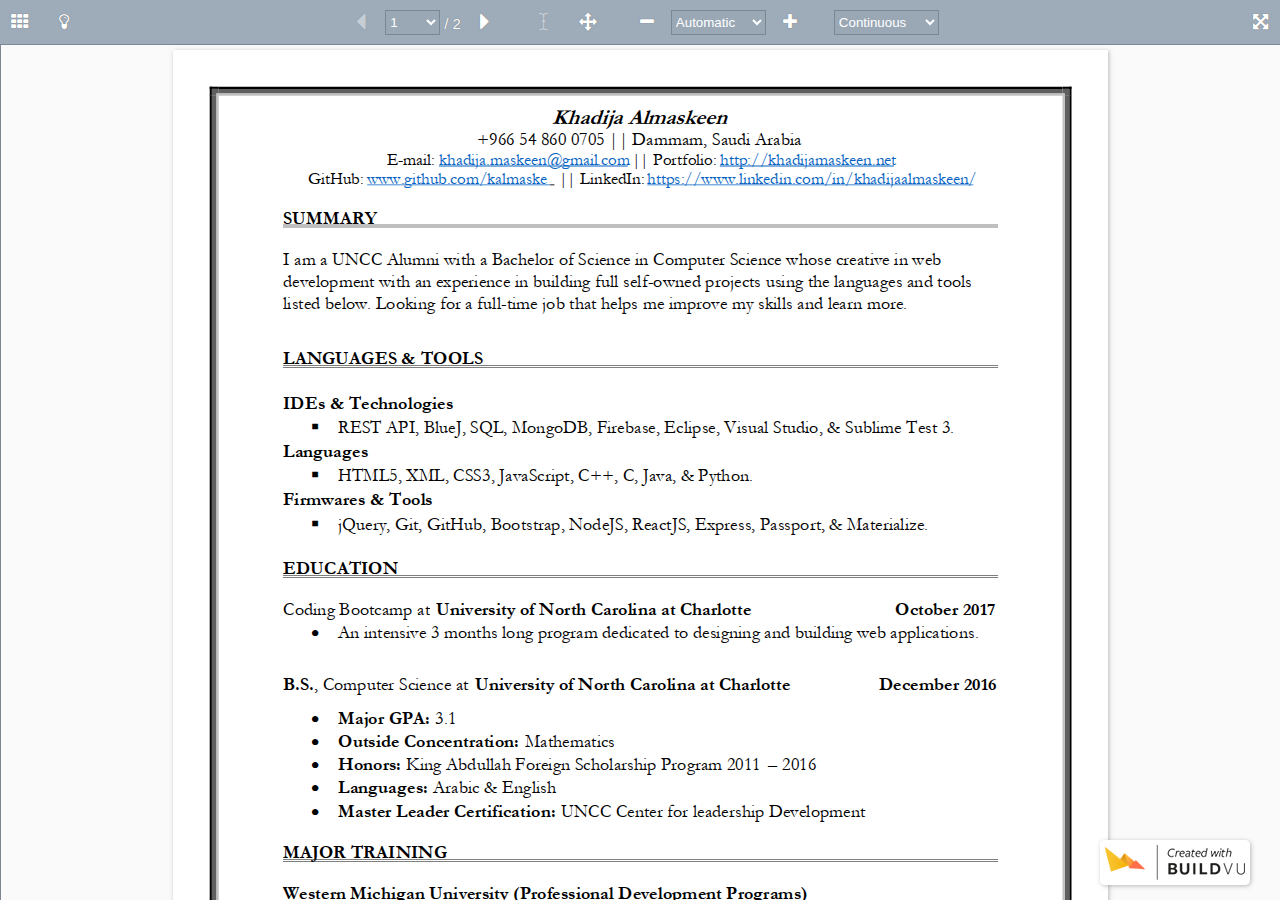
==== commit b449cf67: "update" ====
--- a/KhadijaAliResume/index.html
+++ b/KhadijaAliResume/index.html
@@ -12,6 +12,7 @@
 <script src="assets/idrviewer.querystring-navigation.js"></script>
 <script src="assets/idrviewer.fullscreen.js"></script>
 <script src="assets/idrviewer.search.js"></script>
+<!--*-->
 <script type="text/javascript">
 (function() {
     "use strict";
--- a/KhadijaAliResume/assets/idrviewer.css
+++ b/KhadijaAliResume/assets/idrviewer.css
@@ -1,4 +1,4 @@
-/* IDRViewer - v1.7.0 */
+/* IDRViewer - v1.8.2 */
 
 /* Layout Styles */
 .page {
@@ -9,9 +9,8 @@
 
 .page-inner {
     -webkit-transform-origin: top left;
-    -moz-transform-origin: top left;
-    -o-transform-origin: top left;
     -ms-transform-origin: top left;
+    transform-origin: top left;
 }
 
 #idrviewer {
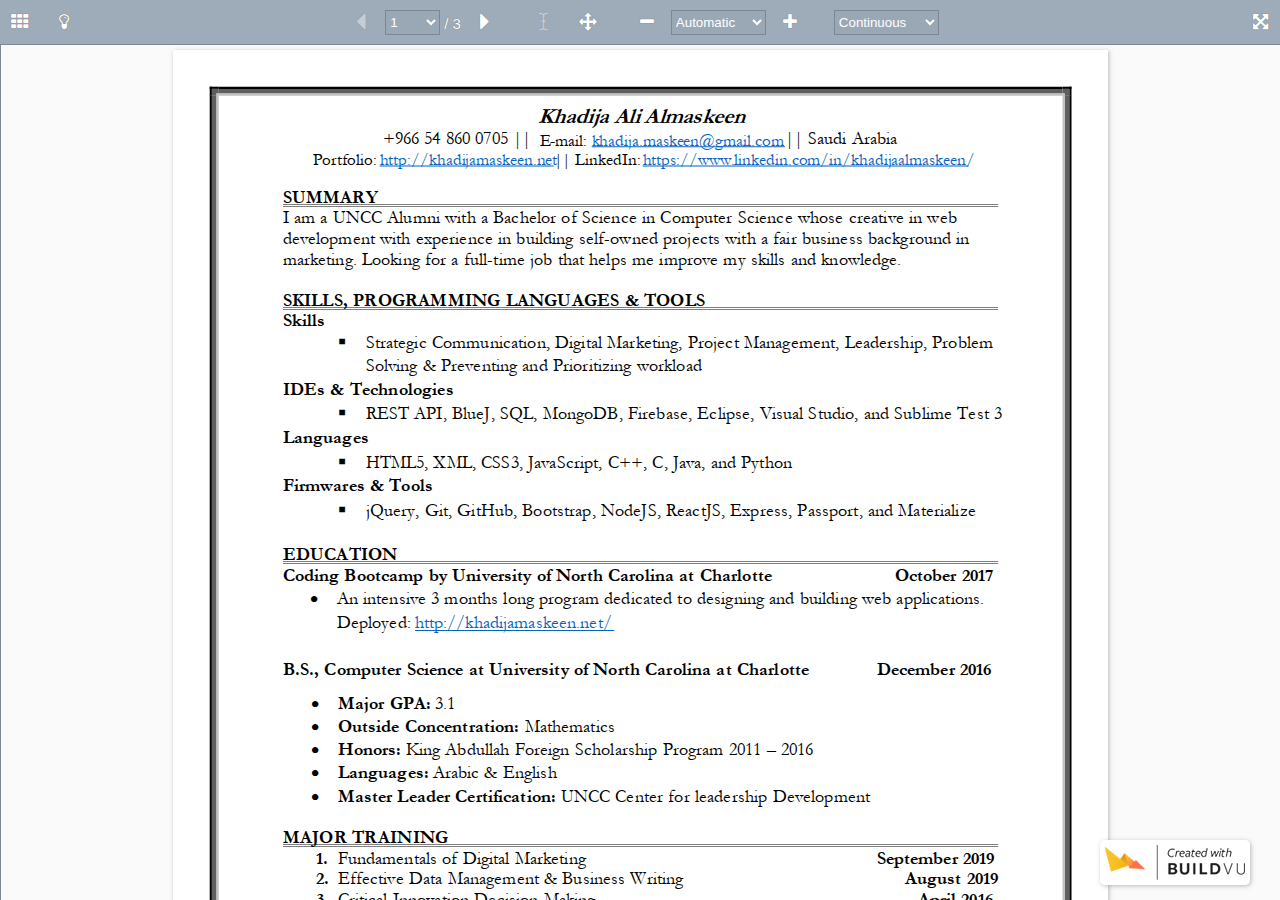
==== commit 82c4cff3: "resume update" ====
--- a/KhadijaAliResume/index.html
+++ b/KhadijaAliResume/index.html
@@ -1,7 +1,7 @@
 <!DOCTYPE html>
 <html lang="en">
 <head>
-<!-- v1.5.1 -->
+<!-- v1.7.0 -->
 <meta http-equiv="X-UA-Compatible" content="IE=Edge" />
 <meta charset="utf-8" />
 <meta name="viewport" content="width=device-width, initial-scale=1" />
@@ -12,10 +12,83 @@
 <script src="assets/idrviewer.querystring-navigation.js"></script>
 <script src="assets/idrviewer.fullscreen.js"></script>
 <script src="assets/idrviewer.search.js"></script>
-<!--*-->
+<script src="assets/idrviewer.annotations.js"></script>
 <script type="text/javascript">
 (function() {
     "use strict";
+    var LanguageHelper = (function() {
+        var translationsList = {
+            "ja":{"control.sidebar": "サイドバー","control.theme-toggle": "テーマ切換","control.prev": "前のページ",
+                "control.next": "次のページ","control.select": "選択","control.move": "パン","control.zoom-out": "縮小",
+                "control.zoom-in": "拡大","control.actual-size": "実際のサイズ","control.fit-width": "幅に合わせる",
+                "control.fit-height": "高さに合わせる","control.fit-page": "ページに合わせる","control.auto": "自動",
+                "control.fullscreen": "フルスクリーン","control.thumbnails": "サムネイル","control.outlines": "ブックマーク",
+                "control.presentation": "プレゼンテーション","control.magazine": "マガジン","control.continuous": "スクロール",
+                "control.search": "検索","control.page": "ページ","search.search": "検索","search.match-case": " 大文字・小文字を区別",
+                "search.limit-results-1": " 結果を1ページ１つに制限する","search.limit-results-500": "最初の500件が表示されます。",
+                "search.results-count": " 件","search.unavailable": "検索できません","search.loading": "ローディング"},
+            "fr":{"control.sidebar": "Barre latérale","control.theme-toggle": "Basculer entre les thèmes","control.prev": "Page précédente",
+                "control.next": "Page suivante","control.select": "Sélectionner","control.move": "Déplacer","control.zoom-out": "Zoom arrière",
+                "control.zoom-in": "Zoom avant","control.actual-size": "Taille réelle","control.fit-width": "Pleine largeur",
+                "control.fit-height": "Pleine hauteur","control.fit-page": "Page entière","control.auto": "Automatique",
+                "control.fullscreen": "Plein écran","control.thumbnails": "Vignettes","control.outlines": "Signets",
+                "control.presentation": "Présentation","control.magazine": "Magazine","control.continuous": "En continu",
+                "control.search": "Recherche","control.page": "Page","search.search": "Rechercher","search.match-case": " Respecter la casse",
+                "search.limit-results-1": " Limiter les résultats à 1 par page","search.limit-results-500": "Limitée aux 500 premiers résultats",
+                "search.results-count": " résultats","search.unavailable": "Recherche non accessible","search.loading": "Chargement en cours"},
+            "de":{"control.sidebar": "Seitenleiste","control.theme-toggle": "Darstellung wechseln","control.prev": "Vorherige Seite",
+                "control.next": "Nächste Seite","control.select": "Auswählen","control.move": "Bewegen","control.zoom-out": "Zoom Out",
+                "control.zoom-in": "Zoom In","control.actual-size": "Tatsächliche Grösse","control.fit-width": "Breite füllend",
+                "control.fit-height": "Höhe füllend","control.fit-page": "Seite füllend","control.auto": "Automatisch",
+                "control.fullscreen": "Ganzer Bildschirm","control.thumbnails": "Mini-Ansichten","control.outlines": "Lesezeichen",
+                "control.presentation": "Präsentationsdarstellung","control.magazine": "Magazindarstellung",
+                "control.continuous": "Fortlaufende Darstellung","control.search": "Suchen","control.page": "Seite","search.search": "Suchen",
+                "search.match-case": "Gross-/Kleinschreibung beachten","search.limit-results-1": "Auf 1 Resultat pro Seite begrenzen",
+                "search.limit-results-500": "Auf die ersten 500 Resultate begrenzen.","search.results-count": " Resultat(e)",
+                "search.unavailable": "Suche nicht verfügbar.","search.loading": "Lade"},
+            "hi":{"control.sidebar": "साइडबार","control.theme-toggle": "विषय टॉगल","control.prev": "पिछला पृष्ठ",
+                "control.next": "अगला पृष्ठ","control.select": "चुनते हैं","control.move": "पान","control.zoom-out": "छोटा करें",
+                "control.zoom-in": "बड़ा करें","control.actual-size": "वास्तविक आकार","control.fit-width": "चौड़ाई पर फ़िट",
+                "control.fit-height": "ठीक ऊंचाई","control.fit-page": "फिट पेज","control.auto": "स्वचालित",
+                "control.fullscreen": "पूर्ण स्क्रीन","control.thumbnails": "थंबनेल","control.outlines": "बुकमार्क",
+                "control.presentation": "प्रदर्शन","control.magazine": "पत्रिका",
+                "control.continuous": "निरंतर","control.search": "खोज","control.page": "पृष्ठ","search.search": "खोज",
+                "search.match-case": "मिलान घटना","search.limit-results-1": "सीमा परिणाम 1 प्रति पृष्ठ",
+                "search.limit-results-500": "पहले 500 परिणामों तक सीमित है","search.results-count": " परिणाम",
+                "search.unavailable": "उपलब्ध नहीं खोजें।","search.loading": "लोड हो रहा है"}
+        };
+
+        var lang = (navigator.language || navigator.userLanguage).substr(0, 2);
+        var translations = translationsList[lang] ? translationsList[lang] : false;
+
+        return {
+            getTranslation: function(name) {
+                return translations ? translations[name] : null;
+            },
+
+            updateElements: function() {
+                if (translations) {
+                    document.documentElement.setAttribute("lang", lang);
+                    var i, element;
+                    var titleElements = document.querySelectorAll("[data-lang-title]");
+                    for (i = 0; i < titleElements.length; i++) {
+                        element = titleElements[i];
+                        if (translations[element.dataset.langTitle]) {
+                            element.title = translations[element.dataset.langTitle];
+                        }
+                    }
+                    var textElements = document.querySelectorAll("[data-lang-text]");
+                    for (i = 0; i < textElements.length; i++) {
+                        element = textElements[i];
+                        if (translations[element.dataset.langText]) {
+                            element.innerText = translations[element.dataset.langText];
+                        }
+                    }
+                }
+            }
+        };
+    })();
+
     var Button = {},
         pageLabels = [];
 
@@ -106,18 +179,10 @@
             Button.outlines = d('btnOutlines');
             Button.thumbnails = d('btnThumbnails');
             Button.search = d('btnSearch');
-            d('btnSideToggle').onclick = function () {
-                Sidebar.toggleSidebar();
-            };
-            Button.outlines.onclick = function () {
-                Sidebar.switchToBookmarks();
-            };
-            Button.thumbnails.onclick = function () {
-                Sidebar.switchToThumbnails();
-            };
-            Button.search.onclick = function () {
-                Sidebar.switchToSearch();
-            };
+            d('btnSideToggle').onclick = Sidebar.toggleSidebar;
+            Button.outlines.onclick = Sidebar.switchToBookmarks;
+            Button.thumbnails.onclick = Sidebar.switchToThumbnails;
+            Button.search.onclick = Sidebar.switchToSearch;
 
             thumbnailBar = d('leftContent');
             sidebar = d('left');
@@ -143,6 +208,59 @@
             bookmarkScrollPt = bookmarkPanel.scrollTop;
             searchScrollPt = searchPanel.scrollTop;
             thumbnailBar.scrollTop = thumbnailScrollPt;
+
+            searchInput.value = LanguageHelper.getTranslation("search.loading") || "Loading";
+            searchInput.disabled = "disabled";
+            searchInput.oninput = doSearch;
+            d('cbMatchCase').onclick = doSearch;
+            d('cbLimitResults').onclick = doSearch;
+
+            document.addEventListener('keydown', function(event) {
+                if (event.keyCode == 70 && (event.ctrlKey || event.metaKey)) {
+                    Sidebar.openSidebar();
+                    Sidebar.switchToSearch();
+                    event.preventDefault();
+                }
+            });
+        };
+
+        var doSearch = function() {
+            var resultDiv = document.getElementById('searchResults');
+            resultDiv.innerHTML = "";
+
+            var searchTerm = d('searchInput').value;
+            var matchCase = d('cbMatchCase').checked;
+            var limitOnePerPage = d('cbLimitResults').checked;
+
+            var results = IDRViewer.search(searchTerm, matchCase, limitOnePerPage);
+
+            d('searchResultsCount').innerHTML = String(results.length) + (LanguageHelper.getTranslation("search.results-count") || " results");
+
+            var docFrag = document.createDocumentFragment();
+            for (var i = 0; i < results.length && i < 500; i++) {
+                var pg = results[i].page;
+
+                var link = document.createElement("a");
+                link.href = "?page=" + pg;
+                link.innerHTML = results[i].snippet;
+                link.className = "result";
+                (function(page) {
+                    link.onclick = function() {
+                        IDRViewer.goToPage(page);
+                        return false;
+                    };
+                })(pg);
+
+                docFrag.appendChild(link);
+
+            }
+            if (results.length >= 500) {
+                var element = document.createElement("span");
+                element.innerHTML = LanguageHelper.getTranslation("search.limit-results-500") || "Limited to first 500 results.";
+                element.className = "result";
+                docFrag.appendChild(element);
+            }
+            resultDiv.appendChild(docFrag);
         };
 
         Sidebar.openSidebar = function() {
@@ -224,11 +342,11 @@
                     searchInput.disabled = "";
                     searchInput.focus();
                 } else {
-                    searchInput.value = "Search not available.";
+                    searchInput.value = LanguageHelper.getTranslation("search.unavailable") || "Search not available.";
                 }
             };
             var progressListener = function(percentageLoaded) {
-                searchInput.value = "Loading (" + percentageLoaded + "%)";
+                searchInput.value = (LanguageHelper.getTranslation("search.loading") || "Loading") + " (" + percentageLoaded + "%)";
             };
             if (!isSearchLoaded) {
                 IDRViewer.loadSearch(loadListener, progressListener);
@@ -264,7 +382,7 @@
                 ele.href = "?page=" + page;
                 ele.id = "thumb" + page;
                 ele.onclick = makeThumbnailClickHandler(page);
-                ele.setAttribute('title', 'Page ' + page);
+                ele.setAttribute('title', (LanguageHelper.getTranslation("control.page") || 'Page') + ' ' + page);
                 var margin = Math.floor((heights[page - 1] - 42) / 2);
                 ele.innerHTML = '<div class="spinner" style="margin-top: ' + margin + 'px;"></div>';
                 thumbnailPanel.appendChild(ele);
@@ -440,42 +558,31 @@
         this.blur();
     };
 
-    var setupLayoutSwitching = function (pgCount, layout, availableLayouts, isMobile) {
-
-        if (!isMobile) {
-
-            if (availableLayouts.length > 1 && pgCount > 1) {
-                Button.View = document.createElement('select');
-                Button.View.id = 'viewBtn';
-
-                var temp = document.createElement('option');
-                temp.innerHTML = "Presentation";
-                temp.value = IDRViewer.LAYOUT_PRESENTATION;
+    var setupLayoutSwitching = function (pgCount, layout, availableLayouts) {
+        if (availableLayouts.length > 1 && pgCount > 1) {
+            Button.View = document.createElement('select');
+            Button.View.id = 'viewBtn';
+
+            var temp = document.createElement('option');
+            temp.innerHTML = LanguageHelper.getTranslation("control.presentation") || "Presentation";
+            temp.value = IDRViewer.LAYOUT_PRESENTATION;
+            Button.View.appendChild(temp);
+
+            if (availableLayouts.indexOf(IDRViewer.LAYOUT_MAGAZINE) != -1) {
+                temp = document.createElement('option');
+                temp.innerHTML = LanguageHelper.getTranslation("control.magazine") || "Magazine";
+                temp.value = IDRViewer.LAYOUT_MAGAZINE;
                 Button.View.appendChild(temp);
-
-                if (availableLayouts.indexOf(IDRViewer.LAYOUT_MAGAZINE) != -1) {
-                    temp = document.createElement('option');
-                    temp.innerHTML = "Magazine";
-                    temp.value = IDRViewer.LAYOUT_MAGAZINE;
-                    Button.View.appendChild(temp);
-                }
-                if (availableLayouts.indexOf(IDRViewer.LAYOUT_CONTINUOUS) != -1) {
-                    temp = document.createElement('option');
-                    temp.innerHTML = "Continuous";
-                    temp.value = IDRViewer.LAYOUT_CONTINUOUS;
-                    Button.View.appendChild(temp);
-                }
-                Button.View.onchange = handleViewBtn;
-                d('controls-center').appendChild(Button.View);
-                Button.View.value = layout;
-            }
-
-        } else {
-            Button.zoom.parentNode.removeChild(Button.zoom);
-            Button.move.parentNode.removeChild(Button.move);
-            Button.select.parentNode.removeChild(Button.select);
-            Button.zoomIn.parentNode.removeChild(Button.zoomIn);
-            Button.zoomOut.parentNode.removeChild(Button.zoomOut);
+            }
+            if (availableLayouts.indexOf(IDRViewer.LAYOUT_CONTINUOUS) != -1) {
+                temp = document.createElement('option');
+                temp.innerHTML = LanguageHelper.getTranslation("control.continuous") || "Continuous";
+                temp.value = IDRViewer.LAYOUT_CONTINUOUS;
+                Button.View.appendChild(temp);
+            }
+            Button.View.onchange = handleViewBtn;
+            d('controls-center').appendChild(Button.View);
+            Button.View.value = layout;
         }
     };
 
@@ -495,49 +602,19 @@
         return result;
     }
 
-    var doSearch = function() {
-        var resultDiv = document.getElementById('searchResults');
-        resultDiv.innerHTML = "";
-
-        var searchTerm = d('searchInput').value;
-        var matchCase = d('cbMatchCase').checked;
-        var limitOnePerPage = d('cbLimitResults').checked;
-
-        var results = IDRViewer.search(searchTerm, matchCase, limitOnePerPage);
-
-        d('searchResultsCount').innerHTML = String(results.length) + " results";
-
-        var docFrag = document.createDocumentFragment();
-        for (var i = 0; i < results.length && i < 500; i++) {
-            var pg = results[i].page;
-
-            var link = document.createElement("a");
-            link.href = "?page=" + pg;
-            link.innerHTML = results[i].snippet;
-            link.className = "result";
-            (function(page) {
-                link.onclick = function() {
-                    IDRViewer.goToPage(page);
-                    return false;
-                };
-            })(pg);
-
-            docFrag.appendChild(link);
-
-        }
-        if (results.length >= 500) {
-            var element = document.createElement("span");
-            element.innerHTML = "Limited to first 500 results.";
-            element.className = "result";
-            docFrag.appendChild(element);
-        }
-        resultDiv.appendChild(docFrag);
-    };
+    function swapNavButtonsForR2L() {
+        Button.next.parentNode.insertBefore(Button.prev, Button.next);
+        Button.prev.parentNode.insertBefore(Button.next, Button.prev.parentNode.firstChild);
+        var nextInnerHtml = Button.next.innerHTML;
+        Button.next.innerHTML = Button.prev.innerHTML;
+        Button.prev.innerHTML = nextInnerHtml;
+    }
 
     /**
      * Main setup function that runs on load
      */
     IDRViewer.on('ready', function (data) {
+        LanguageHelper.updateElements();
 
         // Grab buttons
         Button.go = d('goBtn');
@@ -563,18 +640,30 @@
         Button.zoomIn.onclick = function (e) { IDRViewer.zoomIn(); e.preventDefault(); };
         Button.zoomOut.onclick = function (e) { IDRViewer.zoomOut(); e.preventDefault(); };
 
-        document.onkeydown = function(e) {
+        if (data.isR2L) {
+            swapNavButtonsForR2L();
+        }
+
+        document.onkeydown = function (e) {
             switch (e.keyCode) {
                 case 33: // Page Up
-                case 37: // Left Arrow
                     IDRViewer.prev();
                     e.preventDefault();
                     break;
                 case 34: // Page Down
-                case 39: // Right Arrow
                     IDRViewer.next();
                     e.preventDefault();
                     break;
+
+                case 37: // Left Arrow
+                    data.isR2L ? IDRViewer.next() : IDRViewer.prev();
+                    e.preventDefault();
+                    break;
+                case 39: // Right Arrow
+                    data.isR2L ? IDRViewer.prev() : IDRViewer.next();
+                    e.preventDefault();
+                    break;
+
                 case 36: // Home
                     IDRViewer.goToPage(1);
                     e.preventDefault();
@@ -605,7 +694,10 @@
             Button.fullscreen.parentNode.removeChild(Button.fullscreen);
         }
 
-        setupLayoutSwitching(data.pagecount, data.layout, data.availableLayouts, data.isMobile);
+        if (data.isMobile) {
+            ClassHelper.addClass(document.body, "is-mobile");
+        }
+        setupLayoutSwitching(data.pagecount, data.layout, data.availableLayouts);
         Button.zoom.value = IDRViewer.ZOOM_AUTO;
 
         // Add event listeners
@@ -619,21 +711,6 @@
             ClassHelper.removeClass(document.body, "dark-theme");
             ClassHelper.addClass(document.body, themeToggle ? "light-theme" : "dark-theme");
             themeToggle = !themeToggle;
-        });
-
-        var searchInput = d('searchInput');
-        searchInput.value = "Loading";
-        searchInput.disabled = "disabled";
-        searchInput.oninput = doSearch;
-        d('cbMatchCase').onclick = doSearch;
-        d('cbLimitResults').onclick = doSearch;
-
-        document.addEventListener('keydown', function(event) {
-            if (event.keyCode == 70 && (event.ctrlKey || event.metaKey)) {
-                Sidebar.openSidebar();
-                Sidebar.switchToSearch();
-                event.preventDefault();
-            }
         });
 
         (function reticulateSplines() {
@@ -688,6 +765,15 @@
 })();
 </script>
 <style type="text/css">
+    .is-mobile #viewBtn,
+    .is-mobile #zoomBtn,
+    .is-mobile #btnMove,
+    .is-mobile #btnSelect,
+    .is-mobile #btnZoomIn,
+    .is-mobile #btnZoomOut {
+        display: none;
+    }
+
     #left {
         transition-timing-function: ease;
         transition-duration: 200ms;
@@ -971,60 +1057,60 @@
 </style>
 </head>
 <body class="light-theme">
-    <div id="left">
+    <nav id="left">
         <div id="left-controls">
-            <button id="btnThumbnails" title="Thumbnails" class="btn"><i class="fa fa-picture-o fa-lg" aria-hidden="true"></i></button>
-            <button id="btnOutlines" title="Bookmarks" class="btn"><i class="fa fa-list-ul fa-lg" aria-hidden="true"></i></button>
-            <button id="btnSearch" title="Search" class="btn"><i class="fa fa-search fa-lg" aria-hidden="true"></i></button>
+            <button id="btnThumbnails" data-lang-title="control.thumbnails" title="Thumbnails" class="btn"><i class="fa fa-picture-o fa-lg" aria-hidden="true"></i></button>
+            <button id="btnOutlines" data-lang-title="control.outlines" title="Bookmarks" class="btn"><i class="fa fa-list-ul fa-lg" aria-hidden="true"></i></button>
+            <button id="btnSearch" data-lang-title="control.search" title="Search" class="btn"><i class="fa fa-search fa-lg" aria-hidden="true"></i></button>
         </div>
         <div id="leftContent">
             <div id="thumbnailPanel"></div>
             <div id="outlinePanel"></div>
             <div id="searchPanel">
-                <input id="searchInput" title="Search" type="text">
-                <label class="searchOption"><input type="checkbox" id="cbMatchCase"> Match case</label>
-                <label class="searchOption"><input type="checkbox" id="cbLimitResults"> Limit results 1 per page</label>
+                <input id="searchInput" data-lang-title="search.search" title="Search" type="text">
+                <label class="searchOption"><input type="checkbox" id="cbMatchCase"><span data-lang-text="search.match-case"> Match case</span></label>
+                <label class="searchOption"><input type="checkbox" id="cbLimitResults"><span data-lang-text="search.limit-results-1"> Limit results 1 per page</span></label>
                 <hr>
                 <span id="searchResultsCount"></span>
                 <div id="searchResults"></div>
             </div>
         </div>
-    </div>
+    </nav>
 
     <div id="main">
-        <div id="controls">
+        <nav id="controls">
             <div id="controls-left">
-                <button id="btnSideToggle" title="Sidebar" class="btn"><i class="fa fa-th fa-lg" aria-hidden="true"></i></button>
-                <button id="btnThemeToggle" title="Theme Toggle" class="btn"><i class="fa fa-lightbulb-o fa-lg" aria-hidden="true"></i></button>
+                <button id="btnSideToggle" data-lang-title="control.sidebar" title="Sidebar" class="btn"><i class="fa fa-th fa-lg" aria-hidden="true"></i></button>
+                <button id="btnThemeToggle" data-lang-title="control.theme-toggle" title="Theme Toggle" class="btn"><i class="fa fa-lightbulb-o fa-lg" aria-hidden="true"></i></button>
             </div>
 
             <div id="controls-center">
-                <button id="btnPrev" title="Previous Page" class="btn"><i class="fa fa-caret-left fa-2x" aria-hidden="true"></i></button>
+                <button id="btnPrev" data-lang-title="control.prev" title="Previous Page" class="btn"><i class="fa fa-caret-left fa-2x" aria-hidden="true"></i></button>
                 <select id="goBtn">
 
                 </select>
                 <span id="pgCount"></span>
-                <button id="btnNext" title="Next Page" class="btn"><i class="fa fa-caret-right fa-2x" aria-hidden="true"></i></button>
-
-                <button id="btnSelect" title="Select" class="btn"><i class="fa fa-i-cursor fa-lg" aria-hidden="true"></i></button>
-                <button id="btnMove" title="Pan" class="btn"><i class="fa fa-arrows fa-lg" aria-hidden="true"></i></button>
-
-                <button id="btnZoomOut" title="Zoom Out" class="btn"><i class="fa fa-minus fa-lg" aria-hidden="true"></i></button>
+                <button id="btnNext" data-lang-title="control.next" title="Next Page" class="btn"><i class="fa fa-caret-right fa-2x" aria-hidden="true"></i></button>
+
+                <button id="btnSelect" data-lang-title="control.select" title="Select" class="btn"><i class="fa fa-i-cursor fa-lg" aria-hidden="true"></i></button>
+                <button id="btnMove" title="Pan" data-lang-title="control.move" class="btn"><i class="fa fa-arrows fa-lg" aria-hidden="true"></i></button>
+
+                <button id="btnZoomOut" data-lang-title="control.zoom-out" title="Zoom Out" class="btn"><i class="fa fa-minus fa-lg" aria-hidden="true"></i></button>
                 <select id="zoomBtn">
                     <option value="specific">100%</option>
-                    <option value="actualsize">Actual Size</option>
-                    <option value="fitwidth">Fit Width</option>
-                    <option value="fitheight">Fit Height</option>
-                    <option value="fitpage">Fit Page</option>
-                    <option value="auto">Automatic</option>
+                    <option data-lang-text="control.actual-size" value="actualsize">Actual Size</option>
+                    <option data-lang-text="control.fit-width" value="fitwidth">Fit Width</option>
+                    <option data-lang-text="control.fit-height" value="fitheight">Fit Height</option>
+                    <option data-lang-text="control.fit-page" value="fitpage">Fit Page</option>
+                    <option data-lang-text="control.auto" value="auto">Automatic</option>
 
                 </select>
-                <button id="btnZoomIn" title="Zoom In" class="btn"><i class="fa fa-plus fa-lg" aria-hidden="true"></i></button>
+                <button id="btnZoomIn" data-lang-title="control.zoom-in" title="Zoom In" class="btn"><i class="fa fa-plus fa-lg" aria-hidden="true"></i></button>
             </div>
             <div id="controls-right">
-                <button id="btnFullScreen" title="Fullscreen" class="btn"><i class="fa fa-arrows-alt fa-lg" aria-hidden="true"></i></button>
+                <button id="btnFullScreen" data-lang-title="control.fullscreen" title="Fullscreen" class="btn"><i class="fa fa-arrows-alt fa-lg" aria-hidden="true"></i></button>
             </div>
-        </div>
+        </nav>
 
         <div id="idrviewer">
 
--- a/KhadijaAliResume/assets/idrviewer.css
+++ b/KhadijaAliResume/assets/idrviewer.css
@@ -198,32 +198,42 @@
     -webkit-backface-visibility: hidden;
     backface-visibility: hidden;
 }
-.layout-magazine.transition-magazine .page:nth-child(odd) {
+:not(.isR2L).layout-magazine.transition-magazine .page:nth-child(odd),
+.isR2L.layout-magazine.transition-magazine .page:nth-child(even) {
     -webkit-transform-origin: left top 0;
     transform-origin: left top 0;
 }
-.layout-magazine.transition-magazine .page:nth-child(even) {
+:not(.isR2L).layout-magazine.transition-magazine .page:nth-child(even),
+.isR2L.layout-magazine.transition-magazine .page:nth-child(odd) {
     -webkit-transform-origin: right top 0;
     transform-origin: right top 0;
 }
 .layout-magazine.transition-magazine .page.current,
-.layout-magazine.transition-magazine .page.prev:nth-child(even),
-.layout-magazine.transition-magazine .page.next:nth-child(odd),
-.layout-magazine.transition-magazine .page.before:nth-child(even),
-.layout-magazine.transition-magazine .page.after:nth-child(odd) {
+:not(.isR2L).layout-magazine.transition-magazine .page.prev:nth-child(even),
+:not(.isR2L).layout-magazine.transition-magazine .page.next:nth-child(odd),
+:not(.isR2L).layout-magazine.transition-magazine .page.before:nth-child(even),
+:not(.isR2L).layout-magazine.transition-magazine .page.after:nth-child(odd),
+.isR2L.layout-magazine.transition-magazine .page.next:nth-child(odd),
+.isR2L.layout-magazine.transition-magazine .page.prev:nth-child(even),
+.isR2L.layout-magazine.transition-magazine .page.after:nth-child(odd),
+.isR2L.layout-magazine.transition-magazine .page.before:nth-child(even) {
     -webkit-transform: none !important;
     transform: none !important;
 }
 
-.layout-magazine.transition-magazine .page.before:nth-child(odd),
-.layout-magazine.transition-magazine .page.prev:nth-child(odd) {
+:not(.isR2L).layout-magazine.transition-magazine .page.before:nth-child(odd),
+:not(.isR2L).layout-magazine.transition-magazine .page.prev:nth-child(odd),
+.isR2L.layout-magazine.transition-magazine .page.after:nth-child(even),
+.isR2L.layout-magazine.transition-magazine .page.next:nth-child(even) {
     -webkit-transform: rotateY(-180deg);
     transform: rotateY(-180deg);
     z-index: 3;
 }
 
-.layout-magazine.transition-magazine .page.after:nth-child(even),
-.layout-magazine.transition-magazine .page.next:nth-child(even) {
+:not(.isR2L).layout-magazine.transition-magazine .page.after:nth-child(even),
+:not(.isR2L).layout-magazine.transition-magazine .page.next:nth-child(even),
+.isR2L.layout-magazine.transition-magazine .page.before:nth-child(odd),
+.isR2L.layout-magazine.transition-magazine .page.prev:nth-child(odd){
     -webkit-transform: rotateY(180deg);
     transform: rotateY(180deg);
     z-index: 3;
